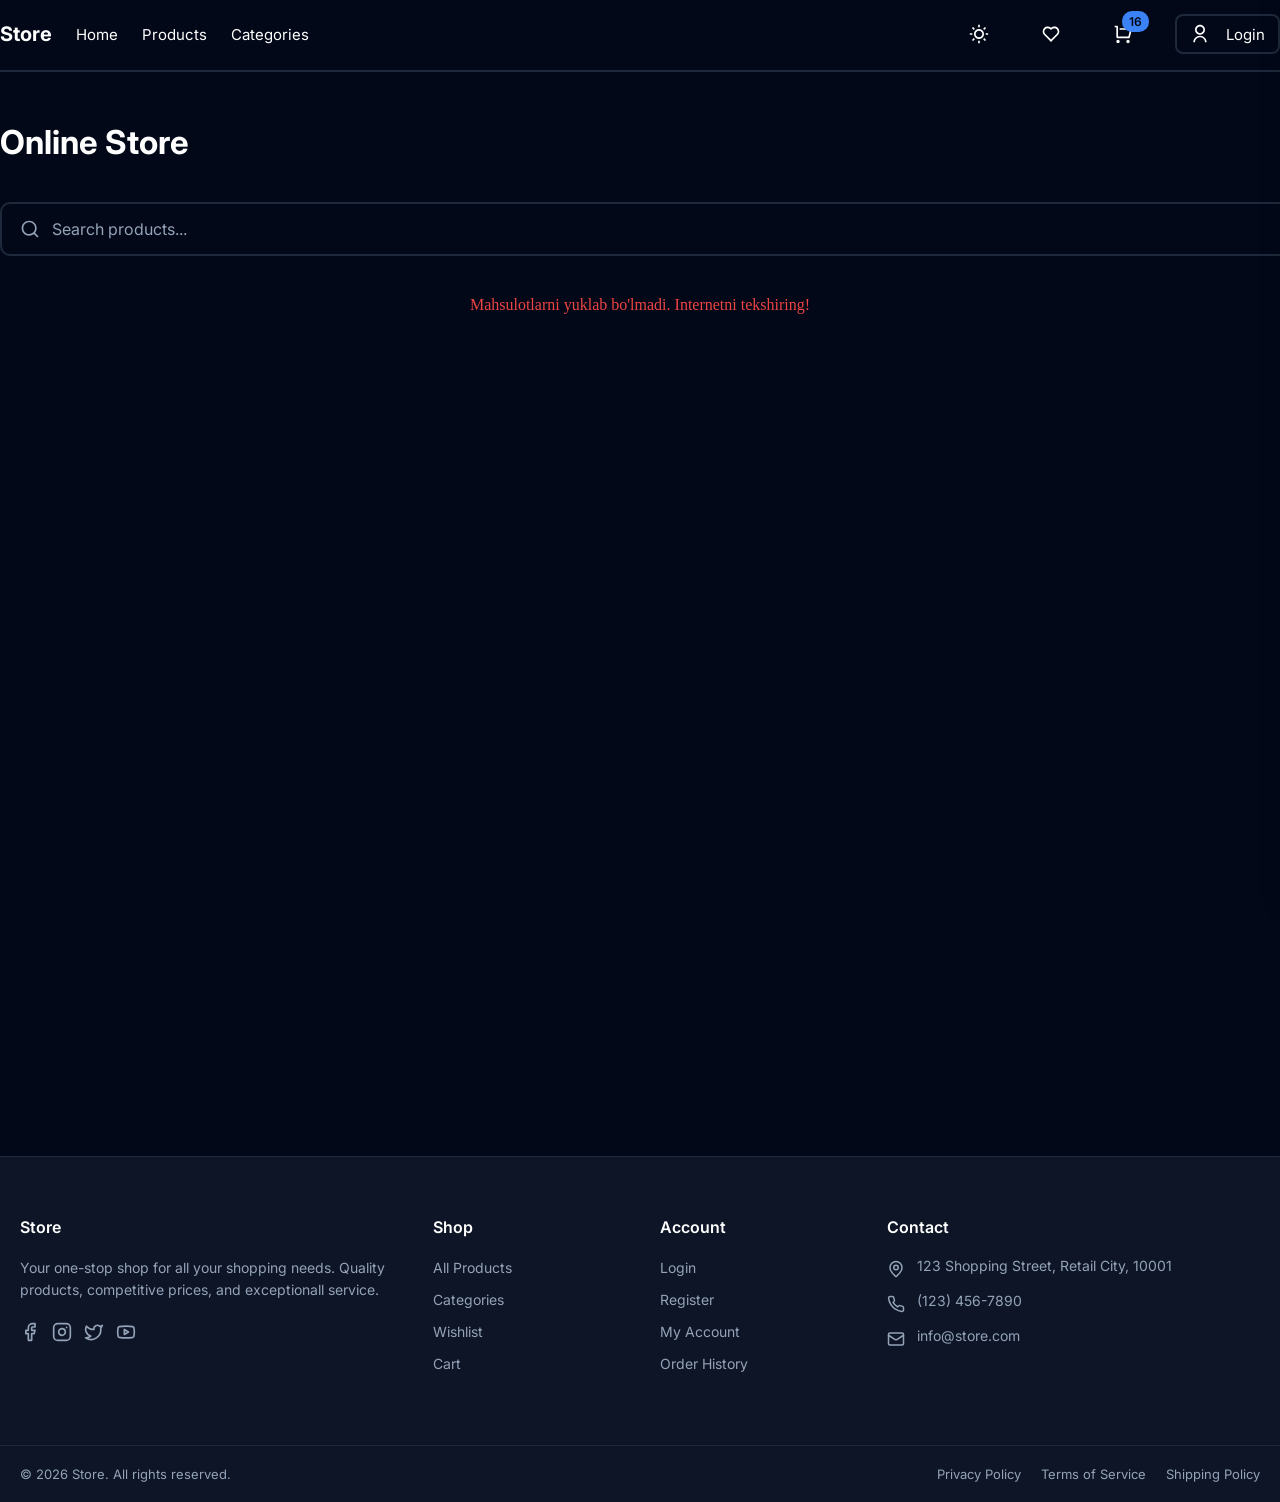
==== index.html @ baa8addb "assets deleted" ====
<!DOCTYPE html>
<html lang="en">

<head>
    <meta charset="UTF-8">
    <meta name="viewport" content="width=device-width, initial-scale=1.0">
    <title>Document</title>
    <link rel="stylesheet" href="./css/style.css">
</head>

<body>

    <nav>
        <div class="container1">
            <div class="nav-flex">
                <div class="nav-text">
                    <p class="store-p">Store</p>
                    <p><a href="#">Home</a></p>
                    <p><a href="./index.html">Products</a></p>
                    <p><a href="./pages/categories.html">Categories</a></p>
                </div>
                <div class="nav-icon-flex">
                    <div class="nav-icon">
                        <div class="nav-icon1 theme-wrapper" id="themeBtn">
                            <svg xmlns="http://www.w3.org/2000/svg" viewBox="0 0 24 24" width="20" fill="currentColor">
                                <path
                                    d="M12 18C8.68629 18 6 15.3137 6 12C6 8.68629 8.68629 6 12 6C15.3137 6 18 8.68629 18 12C18 15.3137 15.3137 18 12 18ZM12 16C14.2091 16 16 14.2091 16 12C16 9.79086 14.2091 8 12 8C9.79086 8 8 9.79086 8 12C8 14.2091 9.79086 16 12 16ZM11 1H13V4H11V1ZM11 20H13V23H11V20ZM3.51472 4.92893L4.92893 3.51472L7.05025 5.63604L5.63604 7.05025L3.51472 4.92893ZM16.9497 18.364L18.364 16.9497L20.4853 19.0711L19.0711 20.4853L16.9497 18.364ZM19.0711 3.51472L20.4853 4.92893L18.364 7.05025L16.9497 5.63604L19.0711 3.51472ZM5.63604 16.9497L7.05025 18.364L4.92893 20.4853L3.51472 19.0711L5.63604 16.9497ZM23 11V13H20V11H23ZM4 11V13H1V11H4Z">
                                </path>
                            </svg>
                            <div class="theme-dropdown" id="themeDropdown">
                                <div class="theme-option">Light</div>
                                <div class="theme-option">Dark</div>
                                <div class="theme-option">System</div>
                            </div>
                        </div>
                    </div>
                    <div class="nav-icon">
                        <div class="nav-icon1 wishlist-wrapper">
                            <svg xmlns="http://www.w3.org/2000/svg" width="20" viewBox="0 0 24 24" fill="currentColor">
                                <path
                                    d="M12.001 4.52853C14.35 2.42 17.98 2.49 20.2426 4.75736C22.5053 7.02472 22.583 10.637 20.4786 12.993L11.9999 21.485L3.52138 12.993C1.41705 10.637 1.49571 7.01901 3.75736 4.75736C6.02157 2.49315 9.64519 2.41687 12.001 4.52853ZM18.827 6.1701C17.3279 4.66794 14.9076 4.60701 13.337 6.01687L12.0019 7.21524L10.6661 6.01781C9.09098 4.60597 6.67506 4.66808 5.17157 6.17157C3.68183 7.66131 3.60704 10.0473 4.97993 11.6232L11.9999 18.6543L19.0201 11.6232C20.3935 10.0467 20.319 7.66525 18.827 6.1701Z">
                                </path>
                            </svg>
                            <div class="wishlist-dropdown">
                                <div class="wishlist-header">
                                    <h3>Wishlist (1)</h3>
                                </div>
                                <div class="wishlist-item">
                                    <img src="https://via.placeholder.com/50" alt="Product">
                                    <div class="item-info">
                                        <p class="item-title">Mens Casual Slim Fit</p>
                                        <p class="item-price">$15.99</p>
                                    </div>
                                </div>
                                <button class="view-wishlist-btn">View Wishlist</button>
                            </div>
                        </div>
                    </div>
                    <div class="nav-icon">
                        <a href="./pages/card.html" class="nav-icon1 cart-wrapper">
                            <svg xmlns="http://www.w3.org/2000/svg" width="20" viewBox="0 0 24 24" fill="currentColor">
                                <path
                                    d="M4.00488 16V4H2.00488V2H5.00488C5.55717 2 6.00488 2.44772 6.00488 3V15H18.4433L20.4433 7H8.00488V5H21.7241C22.2764 5 22.7241 5.44772 22.7241 6C22.7241 6.08176 22.7141 6.16322 22.6942 6.24254L20.1942 16.2425C20.083 16.6877 19.683 17 19.2241 17H5.00488C4.4526 17 4.00488 16.5523 4.00488 16ZM6.00488 23C4.90031 23 4.00488 22.1046 4.00488 21C4.00488 19.8954 4.90031 19 6.00488 19C7.10945 19 8.00488 19.8954 8.00488 21C8.00488 22.1046 7.10945 23 6.00488 23ZM18.0049 23C16.9003 23 16.0049 22.1046 16.0049 21C16.0049 19.8954 16.9003 19 18.0049 19C19.1095 19 20.0049 19.8954 20.0049 21C20.0049 22.1046 19.1095 23 18.0049 23Z">
                                </path>
                            </svg>
                            <span class="cart-badge">16</span>
                            <div class="cart-dropdown">
                                <div class="cart-header">
                                    <h3>Cart </h3>
                                </div>
                                <div class="cart-item">
                                    <img src="https://via.placeholder.com/50" alt="Product">
                                    <div class="item-info">
                                        <p class="item-title">Samsung 49-Inch CHG90 144...</p>
                                        <p class="item-price">$999.99 × 16</p>
                                    </div>
                                </div>
                                <div>
                                    <button class="view-cart-btn">View Cart</button>
                                </div>
                            </div>
                        </a>
                    </div>
                    <a href="./pages/login.html" class="svg-login">
                        <svg xmlns="http://www.w3.org/2000/svg" width="20" viewBox="0 0 24 24" fill="currentColor">
                            <path
                                d="M4 22C4 17.5817 7.58172 14 12 14C16.4183 14 20 17.5817 20 22H18C18 18.6863 15.3137 16 12 16C8.68629 16 6 18.6863 6 22H4ZM12 13C8.685 13 6 10.315 6 7C6 3.685 8.685 1 12 1C15.315 1 18 3.685 18 7C18 10.315 15.315 13 12 13ZM12 11C14.21 11 16 9.21 16 7C16 4.79 14.21 3 12 3C9.79 3 8 4.79 8 7C8 9.21 9.79 11 12 11Z">
                            </path>
                        </svg>
                        <p>Login</p>
                    </a>
                </div>
            </div>
        </div>
    </nav>


    <div id="filterDrawer" class="filter-drawer">
        <div class="filter-header">
            <div>
                <h3>Filter Products</h3>
                <p>Narrow down products by applying filters</p>
            </div>
            <button id="closeFilterBtn" class="close-btn">&times;</button>
        </div>

        <div class="filter-body">
            <label for="categorySelect">Category</label>
            <div class="select-wrapper">
                <select id="categorySelect" class="category-select">
                    <option value="all">All Categories</option>
                    <option value="electronics">Electronics</option>
                    <option value="jewelery">Jewelery</option>
                    <option value="men's clothing">Men's clothing</option>
                    <option value="women's clothing">Women's clothing</option>
                </select>
            </div>

            <button id="clearFiltersBtn" class="clear-filters-btn">Clear Filters</button>
        </div>
    </div>
    <div id="filterOverlay" class="filter-overlay"></div>

    <section class="text-section">
        <div class="text-div">
            <h1>Online Store</h1>
        </div>
    </section>

    <section class="search-section">
        <div class="search-container">
            <div class="search-flex">
                <div class="search-input">
                    <input type="search" id="searchInput" placeholder="Search products...">
                    <svg xmlns="http://www.w3.org/2000/svg" width="20" viewBox="0 0 24 24" fill="currentColor">
                        <path
                            d="M18.031 16.6168L22.3137 20.8995L20.8995 22.3137L16.6168 18.031C15.0769 19.263 13.124 20 11 20C6.032 20 2 15.968 2 11C2 6.032 6.032 2 11 2C15.968 2 20 6.032 20 11C20 13.124 19.263 15.0769 18.031 16.6168ZM16.0247 15.8748C17.2475 14.6146 18 12.8956 18 11C18 7.1325 14.8675 4 11 4C7.1325 4 4 7.1325 4 11C4 14.8675 7.1325 18 11 18C12.8956 18 14.6146 17.2475 15.8748 16.0247L16.0247 15.8748Z">
                        </path>
                    </svg>
                </div>
                <div class="filter">
                    <svg xmlns="http://www.w3.org/2000/svg" width="20" viewBox="0 0 24 24" fill="currentColor">
                        <path
                            d="M21 4V6H20L15 13.5V22H9V13.5L4 6H3V4H21ZM6.4037 6L11 12.8944V20H13V12.8944L17.5963 6H6.4037Z">
                        </path>
                    </svg>
                    <p>Filter</p>
                </div>
            </div>
        </div>
    </section>

    <section class="cart-section">
        <div class="container1">
            <div class="products-grid" id="productsContainer"></div>
        </div>
    </section>


    <footer class="site-footer">
        <div class="footer-container">
            <div class="footer-col">
                <h3 class="footer-title">Store</h3>
                <p class="footer-desc">Your one-stop shop for all your shopping needs. Quality products, competitive
                    prices, and exceptionall service.</p>

                <div class="social-links">
                    <svg xmlns="http://www.w3.org/2000/svg" width="20" height="20" viewBox="0 0 24 24" fill="none"
                        stroke="currentColor" stroke-width="2" stroke-linecap="round" stroke-linejoin="round"
                        class="lucide lucide-facebook">
                        <path d="M18 2h-3a5 5 0 0 0-5 5v3H7v4h3v8h4v-8h3l1-4h-4V7a1 1 0 0 1 1-1h3z"></path>
                    </svg>
                    <svg xmlns="http://www.w3.org/2000/svg" width="20" height="20" viewBox="0 0 24 24" fill="none"
                        stroke="currentColor" stroke-width="2" stroke-linecap="round" stroke-linejoin="round"
                        class="lucide lucide-instagram">
                        <rect width="20" height="20" x="2" y="2" rx="5" ry="5"></rect>
                        <path d="M16 11.37A4 4 0 1 1 12.63 8 4 4 0 0 1 16 11.37z"></path>
                        <line x1="17.5" x2="17.51" y1="6.5" y2="6.5"></line>
                    </svg>
                    <svg xmlns="http://www.w3.org/2000/svg" width="20" height="20" viewBox="0 0 24 24" fill="none"
                        stroke="currentColor" stroke-width="2" stroke-linecap="round" stroke-linejoin="round"
                        class="lucide lucide-twitter">
                        <path
                            d="M22 4s-.7 2.1-2 3.4c1.6 10-9.4 17.3-18 11.6 2.2.1 4.4-.6 6-2C3 15.5.5 9.6 3 5c2.2 2.6 5.6 4.1 9 4-.9-4.2 4-6.6 7-3.8 1.1 0 3-1.2 3-1.2z">
                        </path>
                    </svg>
                    <svg xmlns="http://www.w3.org/2000/svg" width="20" height="20" viewBox="0 0 24 24" fill="none"
                        stroke="currentColor" stroke-width="2" stroke-linecap="round" stroke-linejoin="round"
                        class="lucide lucide-youtube">
                        <path
                            d="M2.5 17a24.12 24.12 0 0 1 0-10 2 2 0 0 1 1.4-1.4 49.56 49.56 0 0 1 16.2 0A2 2 0 0 1 21.5 7a24.12 24.12 0 0 1 0 10 2 2 0 0 1-1.4 1.4 49.55 49.55 0 0 1-16.2 0A2 2 0 0 1 2.5 17">
                        </path>
                        <path d="m10 15 5-3-5-3z"></path>
                    </svg>
                </div>
            </div>
            <div class="footer-col">
                <h3 class="footer-title">Shop</h3>
                <ul class="footer-links">
                    <li><a href="#">All Products</a></li>
                    <li><a href="#">Categories</a></li>
                    <li><a href="#">Wishlist</a></li>
                    <li><a href="#">Cart</a></li>
                </ul>
            </div>
            <div class="footer-col">
                <h3 class="footer-title">Account</h3>
                <ul class="footer-links">
                    <li><a href="#">Login</a></li>
                    <li><a href="#">Register</a></li>
                    <li><a href="#">My Account</a></li>
                    <li><a href="#">Order History</a></li>
                </ul>
            </div>
            <div class="footer-col">
                <h3 class="footer-title">Contact</h3>
                <ul class="footer-contact">
                    <li>
                        <svg xmlns="http://www.w3.org/2000/svg" width="18" height="18" viewBox="0 0 24 24" fill="none"
                            stroke="currentColor" stroke-width="2" stroke-linecap="round" stroke-linejoin="round"
                            class="lucide lucide-map-pin text-muted-foreground mt-0.5">
                            <path
                                d="M20 10c0 4.993-5.539 10.193-7.399 11.799a1 1 0 0 1-1.202 0C9.539 20.193 4 14.993 4 10a8 8 0 0 1 16 0">
                            </path>
                            <circle cx="12" cy="10" r="3"></circle>
                        </svg>
                        <span>123 Shopping Street, Retail City, 10001</span>
                    </li>
                    <li>
                        <svg xmlns="http://www.w3.org/2000/svg" width="18" height="18" viewBox="0 0 24 24" fill="none"
                            stroke="currentColor" stroke-width="2" stroke-linecap="round" stroke-linejoin="round"
                            class="lucide lucide-phone text-muted-foreground">
                            <path
                                d="M22 16.92v3a2 2 0 0 1-2.18 2 19.79 19.79 0 0 1-8.63-3.07 19.5 19.5 0 0 1-6-6 19.79 19.79 0 0 1-3.07-8.67A2 2 0 0 1 4.11 2h3a2 2 0 0 1 2 1.72 12.84 12.84 0 0 0 .7 2.81 2 2 0 0 1-.45 2.11L8.09 9.91a16 16 0 0 0 6 6l1.27-1.27a2 2 0 0 1 2.11-.45 12.84 12.84 0 0 0 2.81.7A2 2 0 0 1 22 16.92z">
                            </path>
                        </svg>
                        <span>(123) 456-7890</span>
                    </li>
                    <li>
                        <svg xmlns="http://www.w3.org/2000/svg" width="18" height="18" viewBox="0 0 24 24" fill="none"
                            stroke="currentColor" stroke-width="2" stroke-linecap="round" stroke-linejoin="round"
                            class="lucide lucide-mail text-muted-foreground">
                            <rect width="20" height="16" x="2" y="4" rx="2"></rect>
                            <path d="m22 7-8.97 5.7a1.94 1.94 0 0 1-2.06 0L2 7"></path>
                        </svg>
                        <span>info@store.com</span>
                    </li>
                </ul>
            </div>
        </div>
        <div class="footer-bottom">
            <div class="footer-container bottom-content">
                <p>&copy; 2026 Store. All rights reserved.</p>
                <div class="footer-policies">
                    <a href="#">Privacy Policy</a>
                    <a href="#">Terms of Service</a>
                    <a href="#">Shipping Policy</a>
                </div>
            </div>
        </div>
    </footer>





    <script type="module" src="./js/main.js"></script>
</body>

</html>
---- css/style.css ----
@import url("https://fonts.googleapis.com/css2?family=Inter:ital,opsz,wght@0,14..32,100..900;1,14..32,100..900&display=swap");
.like-btn {
  position: absolute;
  top: 24px;
  right: 24px;
  background-color: rgba(17, 24, 39, 0.7);
  border: none;
  border-radius: 50%;
  width: 36px;
  height: 36px;
  display: flex;
  align-items: center;
  justify-content: center;
  cursor: pointer;
  color: #fff;
  z-index: 10;
  transition: all 0.2s ease;
}
.like-btn:hover {
  background-color: #1f2937;
}
.like-btn.active {
  color: #ef4444;
  background-color: rgba(239, 68, 68, 0.15);
}
.like-btn.active svg {
  fill: #ef4444;
  stroke: none;
}
.like-btn svg {
  width: 18px;
  height: 18px;
  transition: fill 0.2s ease, stroke 0.2s ease;
}

.wishlist-wrapper {
  position: relative;
  cursor: pointer;
}
.wishlist-wrapper .cart-badge {
  position: absolute;
  top: -5px;
  right: -5px;
  background-color: #3B82F6;
  color: #020817;
  width: 20px;
  height: 20px;
  border-radius: 50%;
  display: flex;
  align-items: center;
  justify-content: center;
  font-size: 11px;
  font-weight: 600;
  font-family: "Inter", sans-serif;
}

body nav {
  background-color: #020817;
  border-bottom: 2px solid #1E293B;
}
body nav .container1 {
  max-width: 1500px;
  margin: 0 auto;
  color: #fff;
  height: 70px;
  padding: 14px 0 50px 0;
}
body nav .container1 .nav-flex {
  display: flex;
  align-items: center;
  justify-content: space-between;
}
body nav .container1 .nav-flex .nav-text {
  display: flex;
  align-items: center;
  cursor: pointer;
  gap: 1.5rem;
}
body nav .container1 .nav-flex .nav-text a {
  text-decoration: none;
  font-family: "Inter", sans-serif;
  font-size: 15px;
  color: #fff;
}
body nav .container1 .nav-flex .nav-text a:hover {
  text-decoration: underline;
}
body nav .container1 .nav-flex .nav-text .store-p {
  font-family: "Inter", sans-serif;
  font-size: 20px;
  font-weight: 700;
}
body nav .container1 .nav-flex .nav-icon-flex {
  display: flex;
  align-items: center;
  gap: 2rem;
}
body nav .container1 .nav-flex .nav-icon-flex .nav-icon1 {
  display: flex;
  align-items: center;
  padding: 10px;
  border-radius: 5px;
  cursor: pointer;
}
body nav .container1 .nav-flex .nav-icon-flex .nav-icon1:hover {
  background-color: #1E293B;
}
body nav .container1 .nav-flex .nav-icon-flex .nav-icon1.theme-wrapper {
  position: relative;
}
body nav .container1 .nav-flex .nav-icon-flex .nav-icon1.theme-wrapper .theme-dropdown {
  position: absolute;
  top: 100%;
  right: 0;
  margin-top: 15px;
  width: 140px;
  background-color: #020817;
  border: 1px solid #1E293B;
  border-radius: 12px;
  padding: 8px 0;
  box-shadow: 0 10px 25px rgba(0, 0, 0, 0.5);
  opacity: 0;
  visibility: hidden;
  transform: translateY(5px);
  transition: all 0.2s ease;
  z-index: 100;
}
body nav .container1 .nav-flex .nav-icon-flex .nav-icon1.theme-wrapper .theme-dropdown .theme-option {
  padding: 10px 20px;
  font-size: 14px;
  color: #fff;
  font-family: "Inter", sans-serif;
  transition: background-color 0.2s;
}
body nav .container1 .nav-flex .nav-icon-flex .nav-icon1.theme-wrapper .theme-dropdown .theme-option:hover {
  background-color: #1E293B;
}
body nav .container1 .nav-flex .nav-icon-flex .nav-icon1.theme-wrapper.active .theme-dropdown {
  opacity: 1;
  visibility: hidden;
  visibility: visible;
  transform: translateY(0);
}
body nav .container1 .nav-flex .nav-icon-flex .wishlist-wrapper {
  position: relative;
}
body nav .container1 .nav-flex .nav-icon-flex .wishlist-wrapper .wishlist-dropdown {
  position: absolute;
  top: 100%;
  right: -130px;
  margin-top: 15px;
  width: 300px;
  height: 150px;
  background-color: #020817;
  border: 1px solid #1E293B;
  border-radius: 12px;
  padding: 13px;
  box-shadow: 0 10px 25px rgba(0, 0, 0, 0.5);
  color: #fff;
  opacity: 0;
  visibility: hidden;
  transform: translateY(5px);
  transition: all 0.3s ease;
  z-index: 100;
}
body nav .container1 .nav-flex .nav-icon-flex .wishlist-wrapper .wishlist-dropdown .wishlist-header {
  font-size: 11px;
  font-weight: 600;
  margin-bottom: 10px;
  font-family: "Inter", sans-serif;
}
body nav .container1 .nav-flex .nav-icon-flex .wishlist-wrapper .wishlist-dropdown .wishlist-item {
  display: flex;
  align-items: center;
  gap: 15px;
  margin-bottom: 15px;
}
body nav .container1 .nav-flex .nav-icon-flex .wishlist-wrapper .wishlist-dropdown .wishlist-item img {
  width: 40px;
  height: 40px;
  object-fit: cover;
  border-radius: 8px;
}
body nav .container1 .nav-flex .nav-icon-flex .wishlist-wrapper .wishlist-dropdown .wishlist-item .item-info .item-title {
  font-size: 14px;
  font-weight: 500;
  font-family: "Inter", sans-serif;
  margin-bottom: 4px;
}
body nav .container1 .nav-flex .nav-icon-flex .wishlist-wrapper .wishlist-dropdown .wishlist-item .item-info .item-price {
  font-size: 14px;
  color: #94A3B8;
  font-family: "Inter", sans-serif;
}
body nav .container1 .nav-flex .nav-icon-flex .wishlist-wrapper .wishlist-dropdown .view-wishlist-btn {
  width: 100%;
  border: none;
  border-radius: 8px;
  padding: 12px;
  background: #2359ed;
  color: #fff;
  cursor: pointer;
  padding: 12px;
  font-size: 15px;
  font-weight: 500;
  cursor: pointer;
  font-family: "Inter", sans-serif;
  transition: background-color 0.2s;
}
body nav .container1 .nav-flex .nav-icon-flex .wishlist-wrapper .wishlist-dropdown .view-wishlist-btn:hover {
  background-color: #3B82F6;
}
body nav .container1 .nav-flex .nav-icon-flex .wishlist-wrapper:hover .wishlist-dropdown {
  opacity: 1;
  visibility: visible;
  transform: translateY(0);
}
body nav .container1 .nav-flex .nav-icon-flex .nav-icon1.cart-wrapper {
  position: relative;
  cursor: pointer;
}
body nav .container1 .nav-flex .nav-icon-flex .nav-icon1.cart-wrapper .cart-badge {
  position: absolute;
  top: 2px;
  right: 2px;
  background-color: #3B82F6;
  color: #fff;
  font-size: 11px;
  font-family: "Inter", sans-serif;
  padding: 1px 5px;
  border-radius: 10px;
  font-weight: 600;
}
body nav .container1 .nav-flex .nav-icon-flex .nav-icon1.cart-wrapper .cart-dropdown {
  position: absolute;
  top: 100%;
  right: -130px;
  margin-top: 15px;
  width: 300px;
  height: 154px;
  background-color: #020817;
  border: 1px solid #1E293B;
  border-radius: 12px;
  padding: 13px;
  box-shadow: 0 10px 25px rgba(0, 0, 0, 0.5);
  color: #fff;
  opacity: 0;
  visibility: hidden;
  transform: translateY(5px);
  transition: all 0.3s ease;
  z-index: 100;
}
body nav .container1 .nav-flex .nav-icon-flex .nav-icon1.cart-wrapper .cart-dropdown .cart-header {
  font-size: 12px;
  font-weight: 600;
  margin-bottom: 10px;
  font-family: "Inter", sans-serif;
}
body nav .container1 .nav-flex .nav-icon-flex .nav-icon1.cart-wrapper .cart-dropdown .cart-item {
  display: flex;
  align-items: center;
  gap: 15px;
  margin-bottom: 10px;
}
body nav .container1 .nav-flex .nav-icon-flex .nav-icon1.cart-wrapper .cart-dropdown .cart-item img {
  width: 50px;
  height: 50px;
  object-fit: cover;
  border-radius: 8px;
}
body nav .container1 .nav-flex .nav-icon-flex .nav-icon1.cart-wrapper .cart-dropdown .cart-item .item-info .item-title {
  font-size: 14px;
  font-weight: 500;
  font-family: "Inter", sans-serif;
  margin-bottom: 4px;
  white-space: nowrap;
  overflow: hidden;
  text-overflow: ellipsis;
  max-width: 210px;
}
body nav .container1 .nav-flex .nav-icon-flex .nav-icon1.cart-wrapper .cart-dropdown .cart-item .item-info .item-price {
  font-size: 14px;
  color: #94A3B8;
  font-family: "Inter", sans-serif;
}
body nav .container1 .nav-flex .nav-icon-flex .nav-icon1.cart-wrapper .cart-dropdown .view-cart-btn {
  width: 100%;
  border: none;
  border-radius: 8px;
  padding: 12px;
  background: #2359ed;
  color: #fff;
  cursor: pointer;
  padding: 12px;
  font-size: 15px;
  font-weight: 500;
  cursor: pointer;
  font-family: "Inter", sans-serif;
  transition: background-color 0.2s;
}
body nav .container1 .nav-flex .nav-icon-flex .nav-icon1.cart-wrapper .cart-dropdown .view-cart-btn:hover {
  background-color: #3B82F6;
}
body nav .container1 .nav-flex .nav-icon-flex .nav-icon1.cart-wrapper:hover .cart-dropdown {
  opacity: 1;
  visibility: visible;
  transform: translateY(0);
}
body nav .container1 .nav-flex .nav-icon-flex .svg-login {
  display: flex;
  align-items: center;
  gap: 1rem;
  cursor: pointer;
  border-radius: 8px;
  padding: 8px 13px;
  border: 2px solid #1E293B;
  text-decoration: none;
  color: #fff;
}
body nav .container1 .nav-flex .nav-icon-flex .svg-login:hover {
  background-color: #1E293B;
}
body nav .container1 .nav-flex .nav-icon-flex .svg-login p {
  font-family: "Inter", sans-serif;
  font-size: 15px;
  color: #fff;
}
body .cart-page {
  padding: 40px 0;
  color: #fff;
  background-color: #020817;
  min-height: 60vh;
}
body .cart-page .container {
  max-width: 1500px;
  margin: 0 auto;
}
body .cart-page .cart-title {
  font-size: 28px;
  font-weight: 700;
  margin-bottom: 30px;
  font-family: "Inter", sans-serif;
}
body .cart-page .cart-content {
  display: flex;
  gap: 40px;
  align-items: flex-start;
}
body .cart-page .cart-left {
  flex: 1;
  width: 100%;
}
body .cart-page .cart-items-list {
  display: flex;
  flex-direction: column;
}
body .cart-page .cart-item {
  display: flex;
  align-items: center;
  justify-content: space-between;
  padding: 24px 0;
  border-bottom: 1px solid rgba(255, 255, 255, 0.08);
  gap: 20px;
}
body .cart-page .cart-item .cart-item-img {
  width: 80px;
  height: 80px;
  object-fit: contain;
  border-radius: 8px;
  background-color: transparent;
}
body .cart-page .cart-item .cart-item-info {
  flex: 1;
  display: flex;
  flex-direction: column;
  gap: 6px;
}
body .cart-page .cart-item .cart-item-info .cart-item-title {
  color: #ffffff;
  font-size: 16px;
  font-weight: 500;
  margin: 0;
}
body .cart-page .cart-item .cart-item-info .cart-item-price {
  color: #94a3b8;
  font-size: 14px;
  margin: 0;
}
body .cart-page .cart-item .cart-item-info .cart-item-actions {
  display: flex;
  align-items: center;
  gap: 16px;
  margin-top: 8px;
}
body .cart-page .cart-item .cart-item-info .cart-item-actions .quantity-controls {
  display: flex;
  align-items: center;
  border: 1px solid rgba(255, 255, 255, 0.15);
  border-radius: 6px;
  overflow: hidden;
}
body .cart-page .cart-item .cart-item-info .cart-item-actions .quantity-controls .qty-btn {
  background: transparent;
  border: none;
  color: #ffffff;
  width: 32px;
  height: 32px;
  cursor: pointer;
  display: flex;
  align-items: center;
  justify-content: center;
  font-size: 16px;
  transition: background 0.2s;
}
body .cart-page .cart-item .cart-item-info .cart-item-actions .quantity-controls .qty-btn:hover {
  background: rgba(255, 255, 255, 0.1);
}
body .cart-page .cart-item .cart-item-info .cart-item-actions .quantity-controls .qty-value {
  color: #ffffff;
  padding: 0 12px;
  font-size: 14px;
}
body .cart-page .cart-item .cart-item-info .cart-item-actions .delete-btn {
  background: transparent;
  border: none;
  color: #94a3b8;
  cursor: pointer;
  padding: 6px;
  display: flex;
  align-items: center;
  justify-content: center;
  transition: color 0.2s;
}
body .cart-page .cart-item .cart-item-info .cart-item-actions .delete-btn:hover {
  color: #ef4444;
}
body .cart-page .cart-item .cart-item-total {
  color: #ffffff;
  font-size: 18px;
  font-weight: 600;
  min-width: 90px;
  text-align: right;
  font-family: "Segoe UI", Tahoma, Geneva, Verdana, sans-serif;
}
body .cart-page .cart-actions-bottom {
  display: flex;
  justify-content: space-between;
  align-items: center;
  margin-top: 20px;
}
body .cart-page .cart-actions-bottom .clear-cart-btn,
body .cart-page .cart-actions-bottom .continue-btn {
  background: transparent;
  border: 1px solid #1E293B;
  color: #fff;
  padding: 13px 20px;
  border-radius: 8px;
  cursor: pointer;
  text-decoration: none;
  font-size: 14px;
  font-family: "Inter", sans-serif;
  transition: all 0.2s;
}
body .cart-page .cart-actions-bottom .clear-cart-btn:hover,
body .cart-page .cart-actions-bottom .continue-btn:hover {
  background-color: rgba(255, 255, 255, 0.05);
}
body .cart-page .cart-right {
  width: 500px;
}
body .cart-page .order-summary {
  background-color: #0D1526;
  border: 1px solid rgba(255, 255, 255, 0.08);
  border-radius: 12px;
  padding: 35px 24px;
}
body .cart-page .order-summary .summary-title {
  font-size: 20px;
  font-weight: 600;
  margin-bottom: 20px;
  font-family: "Inter", sans-serif;
}
body .cart-page .order-summary .summary-row {
  display: flex;
  justify-content: space-between;
  font-size: 17px;
  color: #fff;
  margin-bottom: 12px;
  font-family: "Inter", sans-serif;
}
body .cart-page .order-summary .summary-row span:last-child {
  color: #fff;
}
body .cart-page .order-summary .summary-divider {
  height: 1px;
  background-color: rgba(255, 255, 255, 0.08);
  margin: 16px 0;
}
body .cart-page .order-summary .total-row {
  font-size: 16px;
  font-weight: 700;
  color: #fff;
}
body .cart-page .order-summary .total-row span:last-child {
  font-size: 18px;
}
body .cart-page .order-summary .checkout-btn {
  width: 100%;
  border: none;
  background-color: #3B82F6;
  color: #020817;
  padding: 12px;
  border-radius: 8px;
  font-size: 15px;
  font-weight: 600;
  cursor: pointer;
  margin-top: 20px;
  display: flex;
  align-items: center;
  justify-content: center;
  gap: 8px;
  font-family: "Inter", sans-serif;
  transition: background-color 0.2s;
}
body .cart-page .order-summary .checkout-btn:hover {
  background-color: #3B82F6;
}
body .site-footer {
  background-color: #0D1526;
  color: #94A3B8;
  font-family: "Inter", sans-serif;
  border-top: 1px solid #1E293B;
  padding-top: 60px;
}
body .site-footer .footer-container {
  max-width: 1500px;
  margin: 0 auto;
  padding: 0 20px;
  display: grid;
  grid-template-columns: 2fr 1fr 1fr 2fr;
  gap: 40px;
}
body .site-footer .footer-col .footer-title {
  color: #fff;
  font-size: 16px;
  font-weight: 600;
  margin-bottom: 20px;
}
body .site-footer .footer-col .footer-desc {
  font-size: 14px;
  line-height: 1.6;
  margin-bottom: 20px;
  color: #94A3B8;
}
body .site-footer .footer-col .social-links {
  display: flex;
  gap: 12px;
  cursor: pointer;
}
body .site-footer .footer-col .footer-links {
  list-style: none;
  padding: 0;
  margin: 0;
}
body .site-footer .footer-col .footer-links li {
  margin-bottom: 12px;
}
body .site-footer .footer-col .footer-links li a {
  color: #94A3B8;
  text-decoration: none;
  font-size: 14px;
  transition: color 0.2s;
}
body .site-footer .footer-col .footer-links li a:hover {
  color: #fff;
}
body .site-footer .footer-col .footer-contact {
  list-style: none;
  padding: 0;
  margin: 0;
}
body .site-footer .footer-col .footer-contact li {
  display: flex;
  align-items: flex-start;
  gap: 12px;
  margin-bottom: 14px;
  font-size: 14px;
  color: #94A3B8;
}
body .site-footer .footer-col .footer-contact li svg {
  flex-shrink: 0;
  margin-top: 3px;
  color: #94A3B8;
  cursor: pointer;
}
body .site-footer .footer-bottom {
  margin-top: 60px;
  border-top: 1px solid #1f2937;
  padding: 20px 0;
}
body .site-footer .footer-bottom .bottom-content {
  display: flex;
  justify-content: space-between;
  align-items: center;
  font-size: 13px;
}
body .site-footer .footer-bottom .bottom-content p {
  margin: 0;
}
body .site-footer .footer-bottom .bottom-content .footer-policies {
  display: flex;
  gap: 20px;
}
body .site-footer .footer-bottom .bottom-content .footer-policies a {
  color: #94A3B8;
  text-decoration: none;
  transition: color 0.2s;
}
body .site-footer .footer-bottom .bottom-content .footer-policies a:hover {
  color: #fff;
}

.filter-drawer {
  position: fixed;
  top: 0;
  right: -400px;
  width: 380px;
  height: 100vh;
  background-color: #0b0f19;
  color: #fff;
  font-family: "Inter", sans-serif;
  box-shadow: -5px 0 25px rgba(0, 0, 0, 0.5);
  z-index: 1000;
  transition: right 0.3s ease;
  padding: 30px;
  display: flex;
  flex-direction: column;
  box-sizing: border-box;
}
.filter-drawer.open {
  right: 0;
}
.filter-drawer .filter-header {
  display: flex;
  justify-content: space-between;
  align-items: flex-start;
  border-bottom: 1px solid #1f2937;
  padding-bottom: 20px;
  margin-bottom: 25px;
}
.filter-drawer .filter-header h3 {
  font-size: 18px;
  font-weight: 600;
  margin-bottom: 5px;
  color: #fff;
}
.filter-drawer .filter-header p {
  font-size: 13px;
  color: #9ca3af;
}
.filter-drawer .filter-header .close-btn {
  background: none;
  border: none;
  color: #9ca3af;
  font-size: 24px;
  cursor: pointer;
  transition: color 0.2s;
}
.filter-drawer .filter-header .close-btn:hover {
  color: #fff;
}
.filter-drawer .filter-body label {
  display: block;
  font-size: 14px;
  font-weight: 500;
  margin-bottom: 8px;
  color: #e5e7eb;
}
.filter-drawer .filter-body .category-select {
  width: 100%;
  padding: 12px 15px;
  background-color: #0b0f19;
  border: 1px solid #1f2937;
  border-radius: 8px;
  color: #fff;
  font-size: 14px;
  font-family: "Inter", sans-serif;
  outline: none;
  cursor: pointer;
  margin-bottom: 20px;
  appearance: none;
  background-image: url("data:image/svg+xml;charset=UTF-8,%3csvg xmlns='http://www.w3.org/2000/svg' viewBox='0 0 24 24' fill='none' stroke='%239ca3af' stroke-width='2' stroke-linecap='round' stroke-linejoin='round'%3e%3cpolyline points='6 9 12 15 18 9'%3e%3c/polyline%3e%3c/svg%3e");
  background-repeat: no-repeat;
  background-position: right 15px center;
  background-size: 16px;
  transition: all 0.2s;
}
.filter-drawer .filter-body .category-select:focus {
  border-color: #3b82f6;
}
.filter-drawer .filter-body .category-select option {
  background-color: #0b0f19;
  color: #fff;
  padding: 12px 15px;
}
.filter-drawer .filter-body .clear-filters-btn {
  background: transparent;
  border: 1px solid #374151;
  color: #fff;
  padding: 10px 18px;
  border-radius: 8px;
  font-size: 13px;
  font-weight: 500;
  font-family: "Inter", sans-serif;
  cursor: pointer;
  transition: all 0.2s;
  margin-left: 205px;
}
.filter-drawer .filter-body .clear-filters-btn:hover {
  background-color: #1f2937;
  border-color: #4b5563;
}

.filter-overlay {
  position: fixed;
  top: 0;
  left: 0;
  width: 100vw;
  height: 100vh;
  background-color: rgba(0, 0, 0, 0.5);
  z-index: 999;
  opacity: 0;
  visibility: hidden;
  transition: opacity 0.3s ease, visibility 0.3s ease;
}
.filter-overlay.open {
  opacity: 1;
  visibility: visible;
}

* {
  margin: 0;
  padding: 0;
  box-sizing: border-box;
}

body nav {
  background-color: #020817;
  border-bottom: 2px solid #1E293B;
}
body nav .container1 {
  max-width: 1500px;
  margin: 0 auto;
  color: #fff;
  height: 70px;
  padding: 14px 0 50px 0;
}
body nav .container1 .nav-flex {
  display: flex;
  align-items: center;
  justify-content: space-between;
}
body nav .container1 .nav-flex .nav-text {
  display: flex;
  align-items: center;
  cursor: pointer;
  gap: 1.5rem;
}
body nav .container1 .nav-flex .nav-text a {
  text-decoration: none;
  font-family: "Inter", sans-serif;
  font-size: 15px;
  color: #fff;
}
body nav .container1 .nav-flex .nav-text a:hover {
  text-decoration: underline;
}
body nav .container1 .nav-flex .nav-text .store-p {
  font-family: "Inter", sans-serif;
  font-size: 20px;
  font-weight: 700;
}
body nav .container1 .nav-flex .nav-icon-flex {
  display: flex;
  align-items: center;
  gap: 2rem;
}
body nav .container1 .nav-flex .nav-icon-flex .nav-icon1 {
  display: flex;
  align-items: center;
  padding: 10px;
  border-radius: 5px;
  cursor: pointer;
  text-decoration: none;
  color: #fff;
}
body nav .container1 .nav-flex .nav-icon-flex .nav-icon1:hover {
  background-color: #1E293B;
}
body nav .container1 .nav-flex .nav-icon-flex .nav-icon1.theme-wrapper {
  position: relative;
}
body nav .container1 .nav-flex .nav-icon-flex .nav-icon1.theme-wrapper .theme-dropdown {
  position: absolute;
  top: 100%;
  right: 0;
  margin-top: 15px;
  width: 140px;
  background-color: #020817;
  border: 1px solid #1E293B;
  border-radius: 12px;
  padding: 8px 0;
  color: red;
  box-shadow: 0 10px 25px rgba(0, 0, 0, 0.5);
  opacity: 0;
  visibility: hidden;
  transform: translateY(5px);
  transition: all 0.2s ease;
  z-index: 100;
}
body nav .container1 .nav-flex .nav-icon-flex .nav-icon1.theme-wrapper .theme-dropdown .theme-option {
  padding: 10px 20px;
  font-size: 14px;
  color: #fff;
  font-family: "Inter", sans-serif;
  transition: background-color 0.2s;
}
body nav .container1 .nav-flex .nav-icon-flex .nav-icon1.theme-wrapper .theme-dropdown .theme-option:hover {
  background-color: #1E293B;
}
body nav .container1 .nav-flex .nav-icon-flex .nav-icon1.theme-wrapper.active .theme-dropdown {
  opacity: 1;
  visibility: hidden;
  visibility: visible;
  transform: translateY(0);
}
body nav .container1 .nav-flex .nav-icon-flex .wishlist-wrapper {
  position: relative;
}
body nav .container1 .nav-flex .nav-icon-flex .wishlist-wrapper .wishlist-dropdown {
  position: absolute;
  top: 100%;
  right: -130px;
  margin-top: 15px;
  width: 300px;
  height: 150px;
  background-color: #020817;
  border: 1px solid #1E293B;
  border-radius: 12px;
  padding: 13px;
  box-shadow: 0 10px 25px rgba(0, 0, 0, 0.5);
  color: #fff;
  opacity: 0;
  visibility: hidden;
  transform: translateY(5px);
  transition: all 0.3s ease;
  z-index: 100;
}
body nav .container1 .nav-flex .nav-icon-flex .wishlist-wrapper .wishlist-dropdown .wishlist-header {
  font-size: 11px;
  font-weight: 600;
  margin-bottom: 10px;
  font-family: "Inter", sans-serif;
}
body nav .container1 .nav-flex .nav-icon-flex .wishlist-wrapper .wishlist-dropdown .wishlist-item {
  display: flex;
  align-items: center;
  gap: 15px;
  margin-bottom: 15px;
}
body nav .container1 .nav-flex .nav-icon-flex .wishlist-wrapper .wishlist-dropdown .wishlist-item img {
  width: 40px;
  height: 40px;
  object-fit: cover;
  border-radius: 8px;
}
body nav .container1 .nav-flex .nav-icon-flex .wishlist-wrapper .wishlist-dropdown .wishlist-item .item-info .item-title {
  font-size: 14px;
  font-weight: 500;
  font-family: "Inter", sans-serif;
  margin-bottom: 4px;
}
body nav .container1 .nav-flex .nav-icon-flex .wishlist-wrapper .wishlist-dropdown .wishlist-item .item-info .item-price {
  font-size: 14px;
  color: #94A3B8;
  font-family: "Inter", sans-serif;
}
body nav .container1 .nav-flex .nav-icon-flex .wishlist-wrapper .wishlist-dropdown .view-wishlist-btn {
  width: 100%;
  border: none;
  border-radius: 8px;
  padding: 12px;
  background: #2359ed;
  color: #fff;
  cursor: pointer;
  padding: 12px;
  font-size: 15px;
  font-weight: 500;
  cursor: pointer;
  font-family: "Inter", sans-serif;
  transition: background-color 0.2s;
}
body nav .container1 .nav-flex .nav-icon-flex .wishlist-wrapper .wishlist-dropdown .view-wishlist-btn:hover {
  background-color: #3B82F6;
}
body nav .container1 .nav-flex .nav-icon-flex .wishlist-wrapper:hover .wishlist-dropdown {
  opacity: 1;
  visibility: visible;
  transform: translateY(0);
}
body nav .container1 .nav-flex .nav-icon-flex .nav-icon1.cart-wrapper {
  position: relative;
  cursor: pointer;
}
body nav .container1 .nav-flex .nav-icon-flex .nav-icon1.cart-wrapper .cart-badge {
  position: absolute;
  display: flex;
  align-items: center;
  top: -3px;
  right: -6px;
  background-color: #3B82F6;
  color: #020817;
  font-size: 12px;
  font-family: "Inter", sans-serif;
  padding: 3px 7px;
  border-radius: 10px;
  font-weight: 600;
}
body nav .container1 .nav-flex .nav-icon-flex .nav-icon1.cart-wrapper .cart-dropdown {
  position: absolute;
  top: 100%;
  right: -130px;
  margin-top: 15px;
  width: 300px;
  height: 154px;
  background-color: #020817;
  border: 1px solid #1E293B;
  border-radius: 12px;
  padding: 13px;
  box-shadow: 0 10px 25px rgba(0, 0, 0, 0.5);
  color: #fff;
  opacity: 0;
  visibility: hidden;
  transform: translateY(5px);
  transition: all 0.3s ease;
  z-index: 100;
}
body nav .container1 .nav-flex .nav-icon-flex .nav-icon1.cart-wrapper .cart-dropdown .cart-header {
  font-size: 12px;
  font-weight: 600;
  margin-bottom: 10px;
  font-family: "Inter", sans-serif;
}
body nav .container1 .nav-flex .nav-icon-flex .nav-icon1.cart-wrapper .cart-dropdown .cart-item {
  display: flex;
  align-items: center;
  gap: 15px;
  margin-bottom: 10px;
}
body nav .container1 .nav-flex .nav-icon-flex .nav-icon1.cart-wrapper .cart-dropdown .cart-item img {
  width: 50px;
  height: 50px;
  object-fit: cover;
  border-radius: 8px;
}
body nav .container1 .nav-flex .nav-icon-flex .nav-icon1.cart-wrapper .cart-dropdown .cart-item .item-info .item-title {
  font-size: 14px;
  font-weight: 500;
  font-family: "Inter", sans-serif;
  margin-bottom: 4px;
  white-space: nowrap;
  overflow: hidden;
  text-overflow: ellipsis;
  max-width: 210px;
}
body nav .container1 .nav-flex .nav-icon-flex .nav-icon1.cart-wrapper .cart-dropdown .cart-item .item-info .item-price {
  font-size: 14px;
  color: #94A3B8;
  font-family: "Inter", sans-serif;
}
body nav .container1 .nav-flex .nav-icon-flex .nav-icon1.cart-wrapper .cart-dropdown .view-cart-btn {
  width: 100%;
  border: none;
  border-radius: 8px;
  padding: 12px;
  background: #2359ed;
  color: #fff;
  cursor: pointer;
  padding: 12px;
  font-size: 15px;
  font-weight: 500;
  cursor: pointer;
  font-family: "Inter", sans-serif;
  transition: background-color 0.2s;
}
body nav .container1 .nav-flex .nav-icon-flex .nav-icon1.cart-wrapper .cart-dropdown .view-cart-btn:hover {
  background-color: #3B82F6;
}
body nav .container1 .nav-flex .nav-icon-flex .nav-icon1.cart-wrapper:hover .cart-dropdown {
  opacity: 1;
  visibility: visible;
  transform: translateY(0);
}
body nav .container1 .nav-flex .nav-icon-flex .svg-login {
  display: flex;
  align-items: center;
  gap: 1rem;
  cursor: pointer;
  border-radius: 8px;
  padding: 8px 13px;
  border: 2px solid #1E293B;
  text-decoration: none;
  color: #fff;
}
body nav .container1 .nav-flex .nav-icon-flex .svg-login:hover {
  background-color: #1E293B;
}
body nav .container1 .nav-flex .nav-icon-flex .svg-login p {
  font-family: "Inter", sans-serif;
  font-size: 15px;
  color: #fff;
}
body .text-section {
  background-color: #020817;
}
body .text-section .text-div {
  max-width: 1500px;
  margin: 0 auto;
}
body .text-section .text-div h1 {
  padding: 50px 0 40px 0;
  color: #fff;
  font-family: "Inter";
  font-size: 33px;
}
body .search-section {
  background-color: #020817;
}
body .search-section .search-container {
  max-width: 1500px;
  margin: 0 auto;
}
body .search-section .search-container .search-flex {
  display: flex;
  align-items: center;
  gap: 1.2rem;
  color: #fff;
}
body .search-section .search-container .search-flex .search-input {
  display: flex;
  align-items: center;
  position: relative;
}
body .search-section .search-container .search-flex .search-input input {
  background-color: transparent;
  border: none;
  outline: none;
  color: #fff;
  border: 2px solid #1E293B;
  border-radius: 10px;
  font-family: "Inter";
  font-size: 16px;
  padding: 15px 10px 15px 50px;
  width: 1360px;
}
body .search-section .search-container .search-flex .search-input input:focus {
  border: 2px solid #3B82F6;
}
body .search-section .search-container .search-flex .search-input input::placeholder {
  color: #94A3B8;
}
body .search-section .search-container .search-flex .search-input svg {
  position: absolute;
  left: 20px;
  color: #94A3B8;
}
body .search-section .search-container .search-flex .filter {
  display: flex;
  align-items: center;
  gap: 1.3rem;
  padding: 14px 16px 14px 16px;
  border-radius: 10px;
  cursor: pointer;
  border: 2px solid #1E293B;
}
body .search-section .search-container .search-flex .filter p {
  font-family: "Inter";
  font-size: 18px;
}
body .search-section .search-container .search-flex .filter:hover {
  background-color: #1E293B;
}
body .cart-section {
  background-color: #020817;
  min-height: 100vh;
  padding: 40px 0;
}
body .cart-section .container1 {
  max-width: 1500px;
  margin: 0 auto;
}
body .cart-section .container1 .products-grid {
  display: grid;
  grid-template-columns: repeat(4, 1fr);
  gap: 24px;
}
body .cart-section .container1 .products-grid .product-card {
  position: relative !important;
  background-color: #020817;
  border: 1px solid #1E293B;
  border-radius: 12px;
  overflow: hidden;
  display: flex;
  flex-direction: column;
  justify-content: space-between;
  position: relative;
  transition: all 0.3s ease;
}
body .cart-section .container1 .products-grid .product-card .like-btn {
  position: absolute;
  top: 24px;
  right: 24px;
  background-color: rgba(17, 24, 39, 0.7);
  border: none;
  border-radius: 50%;
  width: 36px;
  height: 36px;
  display: flex;
  align-items: center;
  justify-content: center;
  cursor: pointer;
  color: #fff;
  z-index: 10;
  transition: background-color 0.2s;
}
body .cart-section .container1 .products-grid .product-card .like-btn:hover {
  background-color: #1f2937;
}
body .cart-section .container1 .products-grid .product-card .like-btn svg {
  width: 18px;
  height: 18px;
}
body .cart-section .container1 .products-grid .product-card .product-img-box {
  width: 100%;
  height: 300px;
  position: relative;
  overflow: hidden;
  display: flex;
  align-items: center;
  justify-content: center;
  margin-bottom: 20px;
}
body .cart-section .container1 .products-grid .product-card .product-img-box img {
  width: 100%;
  height: 100%;
  object-fit: cover;
  transition: transform 0.4s ease, filter 0.4s ease;
}
body .cart-section .container1 .products-grid .product-card .product-img-box:hover img {
  transform: scale(1.08);
  filter: brightness(0.7);
}
body .cart-section .container1 .products-grid .product-card .product-img-box .card-actions {
  position: absolute;
  top: 50%;
  left: 50%;
  transform: translate(-50%, -50%);
  display: flex;
  gap: 10px;
  opacity: 0;
  visibility: hidden;
  transition: all 0.3s ease;
  z-index: 5;
}
body .cart-section .container1 .products-grid .product-card .product-img-box .card-actions .action-wrapper {
  position: relative;
  display: flex;
  flex-direction: column;
  align-items: center;
}
body .cart-section .container1 .products-grid .product-card .product-img-box .card-actions .action-wrapper .tooltip {
  position: absolute;
  bottom: 115%;
  background-color: #020817;
  color: #fff;
  padding: 10px 10px;
  font-size: 12px;
  font-family: "Inter", sans-serif;
  font-weight: 500;
  border-radius: 6px;
  white-space: nowrap;
  opacity: 0;
  visibility: hidden;
  transition: all 0.2s ease;
  border: 1px solid #1f2937;
  box-shadow: 0 4px 6px rgba(0, 0, 0, 0.3);
  pointer-events: none;
}
body .cart-section .container1 .products-grid .product-card .product-img-box .card-actions .action-wrapper:hover .tooltip {
  opacity: 1;
  visibility: visible;
  bottom: 135%;
}
body .cart-section .container1 .products-grid .product-card .product-img-box .card-actions .action-wrapper .action-btn {
  background-color: #020817;
  color: #fff;
  width: 40px;
  height: 40px;
  border-radius: 8px;
  display: flex;
  align-items: center;
  justify-content: center;
  cursor: pointer;
  border: none;
  transition: background-color 0.2s;
}
body .cart-section .container1 .products-grid .product-card .product-img-box .card-actions .action-wrapper .action-btn:hover {
  background-color: #1E293B;
}
body .cart-section .container1 .products-grid .product-card .product-img-box .card-actions .action-wrapper .action-btn svg {
  width: 18px;
  height: 18px;
}
body .cart-section .container1 .products-grid .product-card:hover .card-actions {
  opacity: 1;
  visibility: visible;
}
body .cart-section .container1 .products-grid .product-card .product-info {
  padding: 5px 15px;
  flex-grow: 1;
  display: flex;
  flex-direction: column;
  justify-content: space-between;
  margin-bottom: 16px;
}
body .cart-section .container1 .products-grid .product-card .product-info .product-title {
  font-family: "Inter", sans-serif;
  font-size: 16px;
  font-weight: 600;
  color: #fff;
  margin-bottom: 8px;
  white-space: nowrap;
  overflow: hidden;
  text-overflow: ellipsis;
}
body .cart-section .container1 .products-grid .product-card .product-info .product-desc {
  font-family: "Inter", sans-serif;
  font-size: 13px;
  color: #94A3B8;
  margin-bottom: 12px;
  display: -webkit-box;
  -webkit-line-clamp: 2;
  -webkit-box-orient: vertical;
  overflow: hidden;
}
body .cart-section .container1 .products-grid .product-card .product-info .product-price {
  font-family: "Inter", sans-serif;
  font-size: 18px;
  font-weight: 700;
  color: #fff;
}
body .cart-section .container1 .products-grid .product-card .add-to-cart-btn {
  border-radius: 8px;
  padding: 10px;
  background: #3B82F6;
  color: #020817;
  cursor: pointer;
  margin: 10px;
  width: 335px;
  border: none;
  font-family: "Inter", sans-serif;
  font-size: 14px;
  font-weight: 500;
  cursor: pointer;
  transition: background-color 0.2s;
}
body .login-section {
  background-color: #020817;
  min-height: calc(100vh - 120px);
  display: flex;
  align-items: center;
  justify-content: center;
  padding: 40px 20px;
  font-family: "Inter", sans-serif;
}
body .login-section .login-card {
  background-color: #020817;
  border: 1px solid #1E293B;
  border-radius: 12px;
  padding: 40px;
  width: 100%;
  max-width: 440px;
  box-shadow: 0 10px 25px rgba(0, 0, 0, 0.5);
}
body .login-section .login-card .login-title {
  color: #fff;
  font-size: 24px;
  font-weight: 700;
  margin-bottom: 8px;
}
body .login-section .login-card .login-subtitle {
  color: #94A3B8;
  font-size: 14px;
  margin-bottom: 28px;
}
body .login-section .login-card .login-form {
  display: flex;
  flex-direction: column;
  gap: 20px;
}
body .login-section .login-card .login-form .form-group {
  display: flex;
  flex-direction: column;
  gap: 8px;
}
body .login-section .login-card .login-form .form-group label {
  color: #fff;
  font-size: 14px;
  font-weight: 500;
}
body .login-section .login-card .login-form .form-group input {
  background-color: transparent;
  border: 2px solid #1E293B;
  border-radius: 8px;
  padding: 12px 16px;
  color: #fff;
  font-size: 14px;
  outline: none;
  transition: border-color 0.2s;
}
body .login-section .login-card .login-form .form-group input::placeholder {
  color: #94A3B8;
}
body .login-section .login-card .login-form .form-group input:focus {
  border-color: #3B82F6;
}
body .login-section .login-card .login-form .form-group input:-webkit-autofill, body .login-section .login-card .login-form .form-group input:-webkit-autofill:hover, body .login-section .login-card .login-form .form-group input:-webkit-autofill:focus {
  -webkit-text-fill-color: #fff;
  -webkit-box-shadow: 0 0 0px 1000px #1E293B inset;
  transition: background-color 5000s ease-in-out 0s;
}
body .login-section .login-card .login-form .login-submit-btn {
  border-radius: 8px;
  padding: 12px;
  background: #3B82F6;
  color: #020817;
  cursor: pointer;
  width: 100%;
  border: none;
  font-size: 15px;
  font-weight: 600;
  cursor: pointer;
  margin-top: 8px;
  transition: background-color 0.2s;
}
body .login-section .login-card .login-form .login-submit-btn:hover {
  background-color: #2359ed;
  color: #fff;
}
body .login-section .login-card .register-text {
  text-align: center;
  color: #94A3B8;
  font-size: 14px;
  margin-top: 24px;
}
body .login-section .login-card .register-text a {
  color: #3B82F6;
  text-decoration: none;
  font-weight: 500;
}
body .login-section .login-card .register-text a:hover {
  text-decoration: underline;
}
body .site-footer {
  background-color: #0D1526;
  color: #94A3B8;
  font-family: "Inter", sans-serif;
  border-top: 1px solid #1E293B;
  padding-top: 60px;
}
body .site-footer .footer-container {
  max-width: 1500px;
  margin: 0 auto;
  padding: 0 20px;
  display: grid;
  grid-template-columns: 2fr 1fr 1fr 2fr;
  gap: 40px;
}
body .site-footer .footer-col .footer-title {
  color: #fff;
  font-size: 16px;
  font-weight: 600;
  margin-bottom: 20px;
}
body .site-footer .footer-col .footer-desc {
  font-size: 14px;
  line-height: 1.6;
  margin-bottom: 20px;
  color: #94A3B8;
}
body .site-footer .footer-col .social-links {
  display: flex;
  gap: 12px;
  cursor: pointer;
}
body .site-footer .footer-col .footer-links {
  list-style: none;
  padding: 0;
  margin: 0;
}
body .site-footer .footer-col .footer-links li {
  margin-bottom: 12px;
}
body .site-footer .footer-col .footer-links li a {
  color: #94A3B8;
  text-decoration: none;
  font-size: 14px;
  transition: color 0.2s;
}
body .site-footer .footer-col .footer-links li a:hover {
  color: #fff;
}
body .site-footer .footer-col .footer-contact {
  list-style: none;
  padding: 0;
  margin: 0;
}
body .site-footer .footer-col .footer-contact li {
  display: flex;
  align-items: flex-start;
  gap: 12px;
  margin-bottom: 14px;
  font-size: 14px;
  color: #94A3B8;
}
body .site-footer .footer-col .footer-contact li svg {
  flex-shrink: 0;
  margin-top: 3px;
  color: #94A3B8;
  cursor: pointer;
}
body .site-footer .footer-bottom {
  margin-top: 60px;
  border-top: 1px solid #1f2937;
  padding: 20px 0;
}
body .site-footer .footer-bottom .bottom-content {
  display: flex;
  justify-content: space-between;
  align-items: center;
  font-size: 13px;
}
body .site-footer .footer-bottom .bottom-content p {
  margin: 0;
}
body .site-footer .footer-bottom .bottom-content .footer-policies {
  display: flex;
  gap: 20px;
}
body .site-footer .footer-bottom .bottom-content .footer-policies a {
  color: #94A3B8;
  text-decoration: none;
  transition: color 0.2s;
}
body .site-footer .footer-bottom .bottom-content .footer-policies a:hover {
  color: #fff;
}

:root {
  --bg-color: #19110b;
  --text-color: #ffffff;
}

html.light-mode {
  --bg-color: #ffffff !important;
  --text-color: #111827 !important;
  background-color: var(--bg-color) !important;
  color: var(--text-color) !important;
}
html.light-mode body {
  background-color: var(--bg-color);
  color: var(--text-color);
}

/*# sourceMappingURL=style.css.map */
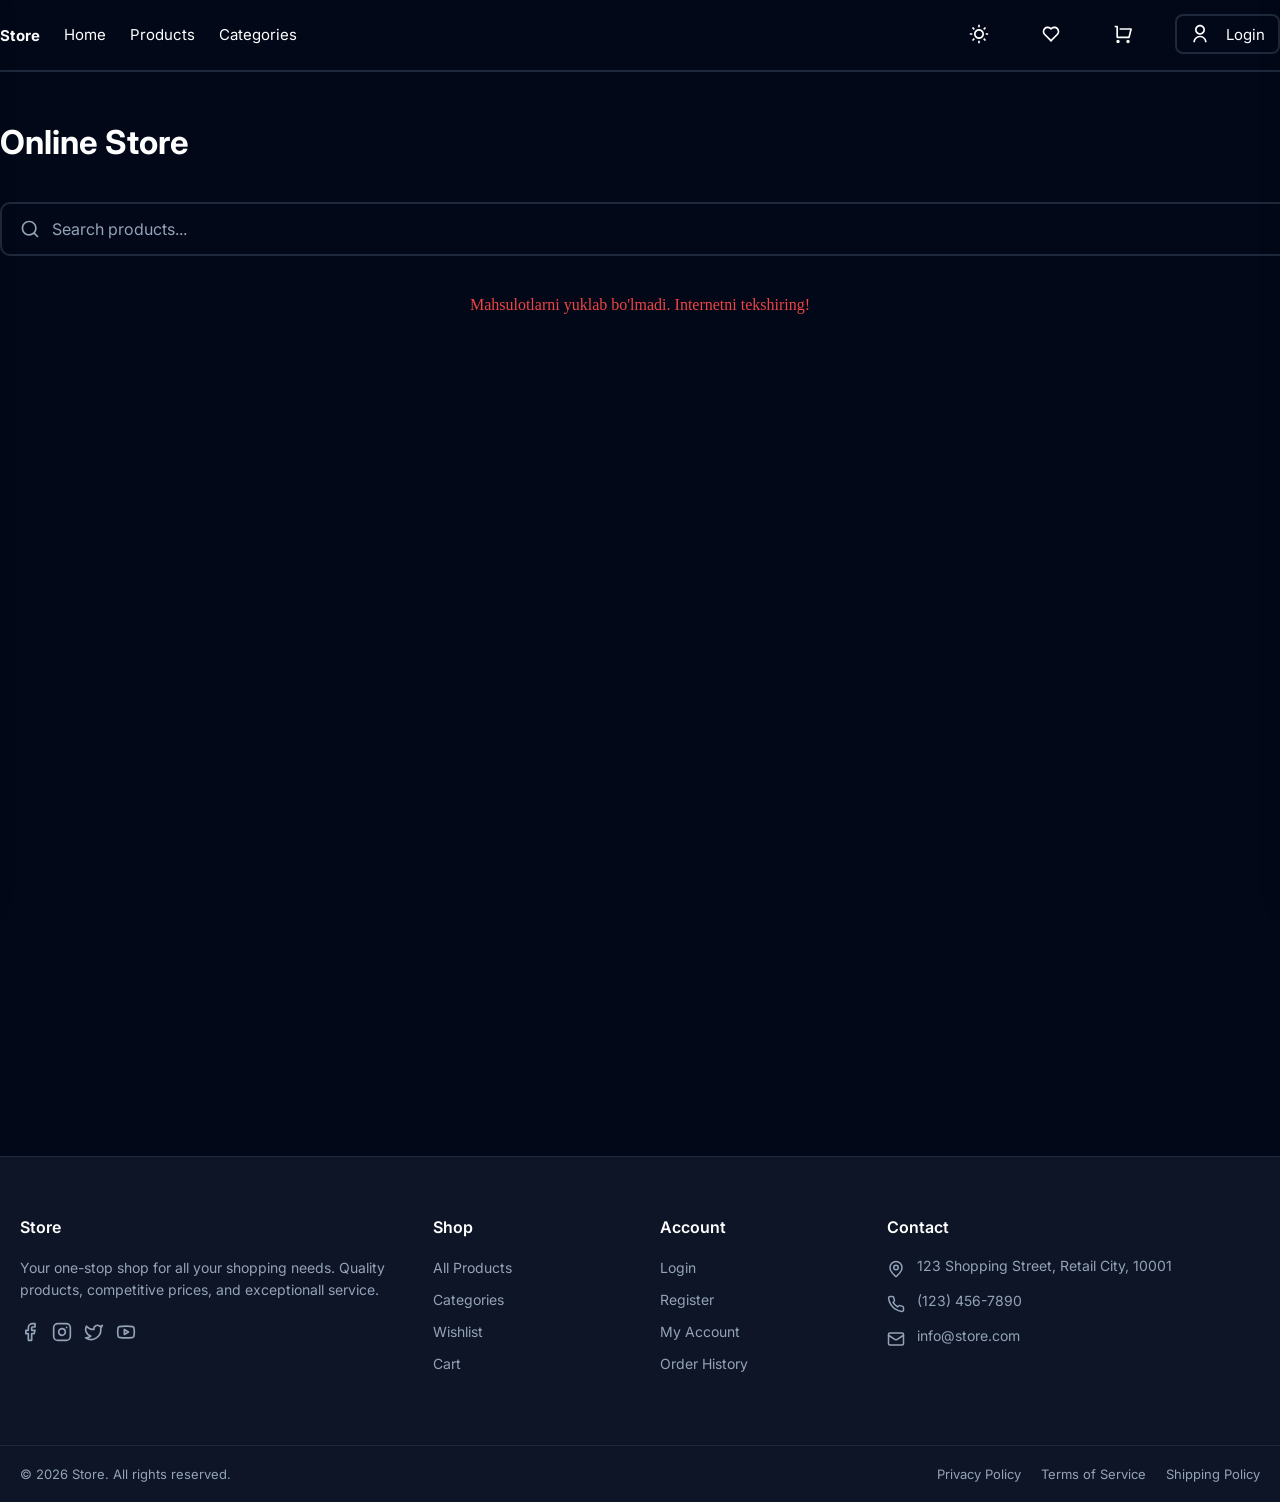
==== commit 8a8f6f94: "@media finished" ====
--- a/index.html
+++ b/index.html
@@ -14,8 +14,8 @@
         <div class="container1">
             <div class="nav-flex">
                 <div class="nav-text">
-                    <p class="store-p">Store</p>
-                    <p><a href="#">Home</a></p>
+                    <p class="store-p"><a href="./index.html">Store</a></p>
+                    <p><a href="./index.html">Home</a></p>
                     <p><a href="./index.html">Products</a></p>
                     <p><a href="./pages/categories.html">Categories</a></p>
                 </div>
@@ -27,6 +27,7 @@
                                     d="M12 18C8.68629 18 6 15.3137 6 12C6 8.68629 8.68629 6 12 6C15.3137 6 18 8.68629 18 12C18 15.3137 15.3137 18 12 18ZM12 16C14.2091 16 16 14.2091 16 12C16 9.79086 14.2091 8 12 8C9.79086 8 8 9.79086 8 12C8 14.2091 9.79086 16 12 16ZM11 1H13V4H11V1ZM11 20H13V23H11V20ZM3.51472 4.92893L4.92893 3.51472L7.05025 5.63604L5.63604 7.05025L3.51472 4.92893ZM16.9497 18.364L18.364 16.9497L20.4853 19.0711L19.0711 20.4853L16.9497 18.364ZM19.0711 3.51472L20.4853 4.92893L18.364 7.05025L16.9497 5.63604L19.0711 3.51472ZM5.63604 16.9497L7.05025 18.364L4.92893 20.4853L3.51472 19.0711L5.63604 16.9497ZM23 11V13H20V11H23ZM4 11V13H1V11H4Z">
                                 </path>
                             </svg>
+
                             <div class="theme-dropdown" id="themeDropdown">
                                 <div class="theme-option">Light</div>
                                 <div class="theme-option">Dark</div>
@@ -35,7 +36,7 @@
                         </div>
                     </div>
                     <div class="nav-icon">
-                        <div class="nav-icon1 wishlist-wrapper">
+                        <div class="nav-icon1 wishlist-wrapper" id="wishlist-link">
                             <svg xmlns="http://www.w3.org/2000/svg" width="20" viewBox="0 0 24 24" fill="currentColor">
                                 <path
                                     d="M12.001 4.52853C14.35 2.42 17.98 2.49 20.2426 4.75736C22.5053 7.02472 22.583 10.637 20.4786 12.993L11.9999 21.485L3.52138 12.993C1.41705 10.637 1.49571 7.01901 3.75736 4.75736C6.02157 2.49315 9.64519 2.41687 12.001 4.52853ZM18.827 6.1701C17.3279 4.66794 14.9076 4.60701 13.337 6.01687L12.0019 7.21524L10.6661 6.01781C9.09098 4.60597 6.67506 4.66808 5.17157 6.17157C3.68183 7.66131 3.60704 10.0473 4.97993 11.6232L11.9999 18.6543L19.0201 11.6232C20.3935 10.0467 20.319 7.66525 18.827 6.1701Z">
@@ -43,7 +44,7 @@
                             </svg>
                             <div class="wishlist-dropdown">
                                 <div class="wishlist-header">
-                                    <h3>Wishlist (1)</h3>
+                                    <h3>Wishlist</h3>
                                 </div>
                                 <div class="wishlist-item">
                                     <img src="https://via.placeholder.com/50" alt="Product">
@@ -52,7 +53,10 @@
                                         <p class="item-price">$15.99</p>
                                     </div>
                                 </div>
-                                <button class="view-wishlist-btn">View Wishlist</button>
+                                <a href="./pages/wishlist.html" class="view-wishlist-page-btn"
+                                    style="display: block; text-align: center; background-color: #2563eb; color: #fff; text-decoration: none; padding: 10px; border-radius: 8px; font-weight: 600; cursor: pointer; font-family: 'Inter', sans-serif;">
+                                    View Wishlist
+                                </a>
                             </div>
                         </div>
                     </div>
@@ -63,7 +67,6 @@
                                     d="M4.00488 16V4H2.00488V2H5.00488C5.55717 2 6.00488 2.44772 6.00488 3V15H18.4433L20.4433 7H8.00488V5H21.7241C22.2764 5 22.7241 5.44772 22.7241 6C22.7241 6.08176 22.7141 6.16322 22.6942 6.24254L20.1942 16.2425C20.083 16.6877 19.683 17 19.2241 17H5.00488C4.4526 17 4.00488 16.5523 4.00488 16ZM6.00488 23C4.90031 23 4.00488 22.1046 4.00488 21C4.00488 19.8954 4.90031 19 6.00488 19C7.10945 19 8.00488 19.8954 8.00488 21C8.00488 22.1046 7.10945 23 6.00488 23ZM18.0049 23C16.9003 23 16.0049 22.1046 16.0049 21C16.0049 19.8954 16.9003 19 18.0049 19C19.1095 19 20.0049 19.8954 20.0049 21C20.0049 22.1046 19.1095 23 18.0049 23Z">
                                 </path>
                             </svg>
-                            <span class="cart-badge">16</span>
                             <div class="cart-dropdown">
                                 <div class="cart-header">
                                     <h3>Cart </h3>
@@ -89,10 +92,23 @@
                         </svg>
                         <p>Login</p>
                     </a>
-                </div>
-            </div>
-        </div>
+
+                    <!-- Navbardagi .nav-icon-flex oxiriga shuni qo'shing -->
+                    <button class="mobile-menu-btn" id="mobileMenuBtn">
+                        <svg xmlns="http://www.w3.org/2000/svg" width="24" height="24" viewBox="0 0 24 24" fill="none"
+                            stroke="currentColor" stroke-width="2">
+                            <line x1="3" y1="12" x2="21" y2="12"></line>
+                            <line x1="3" y1="6" x2="21" y2="6"></line>
+                            <line x1="3" y1="18" x2="21" y2="18"></line>
+                        </svg>
+                    </button>
+                </div>
+            </div>
+        </div>
+
     </nav>
+
+
 
 
     <div id="filterDrawer" class="filter-drawer">
@@ -155,7 +171,6 @@
             <div class="products-grid" id="productsContainer"></div>
         </div>
     </section>
-
 
     <footer class="site-footer">
         <div class="footer-container">
@@ -262,8 +277,37 @@
 
 
 
-
-
+ <div class="sidebar-overlay" id="sidebarOverlay"></div>
+<aside class="mobile-sidebar" id="mobileSidebar">
+    <div class="sidebar-header">
+        <button class="close-sidebar-btn" id="closeSidebarBtn">
+            <svg xmlns="http://www.w3.org/2000/svg" width="20" height="20" viewBox="0 0 24 24" fill="none" stroke="currentColor" stroke-width="2">
+                <line x1="18" y1="6" x2="6" y2="18"></line>
+                <line x1="6" y1="6" x2="18" y2="18"></line>
+            </svg>
+        </button>
+    </div>
+    
+    <div class="sidebar-menu">
+        <div class="sidebar-links">
+            <a href="#">Home</a>
+            <a href="./index.html">Products</a>
+            <a href="./pages/categories.html">Categories</a>
+            <a href="./pages/wishlist.html">Wishlist (<span id="sidebarWishlistCount">0</span>)</a>
+            <a href="./pages/card.html">Cart (<span id="sidebarCartCount">0</span>)</a>
+            <a href="./pages/login.html" class="login-link">Login / Register</a>
+        </div>
+
+        <div class="sidebar-theme-row">
+            <span>Theme:</span>
+            <button class="sidebar-theme-toggle" id="sidebarThemeBtn">
+                <svg xmlns="http://www.w3.org/2000/svg" width="18" height="18" viewBox="0 0 24 24" fill="currentColor">
+                    <path d="M12 18C8.68629 18 6 15.3137 6 12C6 8.68629 8.68629 6 12 6C15.3137 6 18 8.68629 18 12C18 15.3137 15.3137 18 12 18ZM12 16C14.2091 16 16 14.2091 16 12C16 9.79086 14.2091 8 12 8C9.79086 8 8 9.79086 8 12C8 14.2091 9.79086 16 12 16ZM11 1H13V4H11V1ZM11 20H13V23H11V20ZM3.51472 4.92893L4.92893 3.51472L7.05025 5.63604L5.63604 7.05025L3.51472 4.92893ZM16.9497 18.364L18.364 16.9497L20.4853 19.0711L19.0711 20.4853L16.9497 18.364ZM19.0711 3.51472L20.4853 4.92893L18.364 7.05025L16.9497 5.63604L19.0711 3.51472ZM5.63604 16.9497L7.05025 18.364L4.92893 20.4853L3.51472 19.0711L5.63604 16.9497ZM23 11V13H20V11H23ZM4 11V13H1V11H4Z"/>
+                </svg>
+            </button>
+        </div>
+    </div>
+</aside>
     <script type="module" src="./js/main.js"></script>
 </body>
 
--- a/css/style.css
+++ b/css/style.css
@@ -363,8 +363,8 @@
   gap: 20px;
 }
 body .cart-page .cart-item .cart-item-img {
-  width: 80px;
-  height: 80px;
+  width: 110px;
+  height: 110px;
   object-fit: contain;
   border-radius: 8px;
   background-color: transparent;
@@ -1376,7 +1376,6 @@
   color: #94A3B8;
   font-family: "Inter", sans-serif;
   border-top: 1px solid #1E293B;
-  padding-top: 60px;
 }
 body .site-footer .footer-container {
   max-width: 1500px;
@@ -1466,20 +1465,587 @@
   color: #fff;
 }
 
-:root {
-  --bg-color: #19110b;
-  --text-color: #ffffff;
+.sidebar-overlay {
+  position: fixed;
+  top: 0;
+  left: 0;
+  width: 100vw;
+  height: 100vh;
+  background-color: rgba(0, 0, 0, 0.5);
+  z-index: 998;
+  opacity: 0;
+  visibility: hidden;
+  transition: all 0.3s ease;
+}
+.sidebar-overlay.open {
+  opacity: 1;
+  visibility: visible;
 }
 
-html.light-mode {
-  --bg-color: #ffffff !important;
-  --text-color: #111827 !important;
-  background-color: var(--bg-color) !important;
-  color: var(--text-color) !important;
-}
-html.light-mode body {
-  background-color: var(--bg-color);
-  color: var(--text-color);
+.mobile-sidebar {
+  position: fixed !important;
+  top: 0;
+  left: -280px;
+  width: 270px;
+  height: 100vh;
+  background-color: #050a14;
+  /* Rasmdagi quyuq to'q ko'k/qora fon */
+  color: #ffffff;
+  z-index: 999;
+  padding: 24px 20px;
+  display: flex;
+  flex-direction: column;
+  box-sizing: border-box;
+  transition: left 0.35s cubic-bezier(0.4, 0, 0.2, 1);
+}
+.mobile-sidebar.open {
+  left: 0 !important;
+}
+.mobile-sidebar .sidebar-header {
+  display: flex;
+  justify-content: flex-end;
+  margin-bottom: 30px;
+}
+.mobile-sidebar .sidebar-header .close-sidebar-btn {
+  background: none;
+  border: none;
+  color: #94a3b8;
+  cursor: pointer;
+  padding: 4px;
+}
+.mobile-sidebar .sidebar-header .close-sidebar-btn:hover {
+  color: #ffffff;
+}
+.mobile-sidebar .sidebar-menu {
+  display: flex;
+  flex-direction: column;
+  justify-content: space-between;
+  height: 100%;
+}
+.mobile-sidebar .sidebar-links {
+  display: flex;
+  flex-direction: column;
+  gap: 22px;
+}
+.mobile-sidebar .sidebar-links a {
+  color: #ffffff;
+  text-decoration: none;
+  font-family: "Inter", sans-serif;
+  font-size: 16px;
+  font-weight: 600;
+  transition: opacity 0.2s;
+}
+.mobile-sidebar .sidebar-links a:hover {
+  opacity: 0.8;
+}
+.mobile-sidebar .sidebar-theme-row {
+  display: flex;
+  align-items: center;
+  gap: 15px;
+  font-family: "Inter", sans-serif;
+  font-size: 16px;
+  font-weight: 600;
+  color: #ffffff;
+}
+.mobile-sidebar .sidebar-theme-row .sidebar-theme-toggle {
+  background: none;
+  border: none;
+  color: #ffffff;
+  cursor: pointer;
+  display: flex;
+  align-items: center;
+  justify-content: center;
+  padding: 4px;
+}
+
+.mobile-menu-btn {
+  display: none;
+  background: none;
+  border: none;
+  color: inherit;
+  cursor: pointer;
+  padding: 8px;
+  font-size: 24px;
+}
+
+.sidebar-overlay {
+  position: fixed;
+  top: 0;
+  left: 0;
+  width: 100vw;
+  height: 100vh;
+  background-color: rgba(0, 0, 0, 0.6);
+  backdrop-filter: blur(3px);
+  z-index: 998;
+  opacity: 0;
+  visibility: hidden;
+  transition: opacity 0.3s ease, visibility 0.3s ease;
+}
+.sidebar-overlay.open {
+  opacity: 1;
+  visibility: visible;
+}
+
+.mobile-sidebar {
+  position: fixed;
+  top: 0;
+  left: -300px;
+  /* Boshida ekrandan tashqarida yashiringan */
+  width: 280px;
+  height: 100vh;
+  background-color: var(--bg-color, #0b0f19);
+  color: var(--text-color, #ffffff);
+  z-index: 999;
+  box-shadow: 5px 0 25px rgba(0, 0, 0, 0.4);
+  display: flex;
+  flex-direction: column;
+  padding: 20px;
+  transition: left 0.35s ease-in-out;
+  box-sizing: border-box;
+}
+.mobile-sidebar.open {
+  left: 0 !important;
+  /* Ochilganda chapdan chiqadi */
+}
+.mobile-sidebar .sidebar-header {
+  display: flex;
+  justify-content: flex-end;
+  margin-bottom: 15px;
+}
+.mobile-sidebar .sidebar-header .close-sidebar-btn {
+  background: none;
+  border: none;
+  color: inherit;
+  cursor: pointer;
+  padding: 5px;
+  font-size: 20px;
+}
+.mobile-sidebar .sidebar-links {
+  display: flex;
+  flex-direction: column;
+  gap: 16px;
+  flex-grow: 1;
+}
+.mobile-sidebar .sidebar-links a {
+  color: inherit;
+  text-decoration: none;
+  font-size: 16px;
+  font-weight: 500;
+  font-family: "Inter", sans-serif;
+  transition: color 0.2s;
+}
+.mobile-sidebar .sidebar-links a:hover {
+  color: #2563eb;
+}
+
+@media (max-width: 768px) {
+  .nav-text p:not(.store-p) {
+    display: none !important;
+  }
+  .nav-icon-flex .nav-icon:not(.theme-wrapper),
+  .nav-icon-flex .svg-login {
+    display: none !important;
+  }
+  .mobile-menu-btn {
+    display: flex;
+    align-items: center;
+    justify-content: center;
+  }
+  .nav-flex {
+    justify-content: space-between;
+  }
+}
+/* --- DESKTOP STYLES (Asosiy kodni to'g'rilash) --- */
+.search-section {
+  background-color: #020817;
+}
+.search-section .search-container {
+  max-width: 1500px;
+  margin: 0 auto;
+}
+.search-section .search-container .search-flex {
+  display: flex;
+  align-items: center;
+  gap: 1.2rem;
+  color: #fff;
+}
+.search-section .search-container .search-flex .search-input {
+  display: flex;
+  align-items: center;
+  position: relative;
+  flex: 1;
+  /* Fixed 1360px o'rniga moslashuvchan qilish */
+}
+.search-section .search-container .search-flex .search-input input {
+  background-color: transparent;
+  outline: none;
+  color: #fff;
+  border: 2px solid #1E293B;
+  border-radius: 10px;
+  font-family: "Inter", sans-serif;
+  font-size: 16px;
+  padding: 15px 10px 15px 50px;
+  width: 100%;
+  /* Qutini to'liq kenglikda ushlash */
+  box-sizing: border-box;
+}
+.search-section .search-container .search-flex .search-input input:focus {
+  border: 2px solid #3B82F6;
+}
+.search-section .search-container .search-flex .search-input input::placeholder {
+  color: #94A3B8;
+}
+.search-section .search-container .search-flex .search-input svg {
+  position: absolute;
+  left: 20px;
+  color: #94A3B8;
+}
+.search-section .search-container .search-flex .filter {
+  display: flex;
+  align-items: center;
+  gap: 0.8rem;
+  padding: 12px 20px;
+  border-radius: 10px;
+  cursor: pointer;
+  border: 2px solid #1E293B;
+  white-space: nowrap;
+}
+.search-section .search-container .search-flex .filter p {
+  font-family: "Inter", sans-serif;
+  font-size: 16px;
+  font-weight: 600;
+  margin: 0;
+}
+.search-section .search-container .search-flex .filter:hover {
+  background-color: #1E293B;
+}
+
+/* --- MOBIL EKRANLARDA KONTEYNER CHETLARINI TO'G'RILASH --- */
+@media (max-width: 768px) {
+  /* Navbar konteyneriga yon tomonlardan bo'shliq beramiz */
+  nav .container1 {
+    padding-left: 10px !important;
+    padding-right: 10px !important;
+    box-sizing: border-box;
+  }
+  /* "Online Store" sarlavhasi joylashgan konteynerga ham bo'shliq beramiz */
+  .text-section .text-div {
+    padding-left: 10px !important;
+    padding-right: 10px !important;
+    box-sizing: border-box;
+  }
+  .text-section {
+    border-bottom: none !important;
+  }
+  /* Qidiruv va filtr qismi ham chiroyli turishi uchun */
+  .search-section .search-container {
+    padding-top: 20px;
+    padding-left: 10px !important;
+    padding-right: 10px !important;
+  }
+  /* --- "ONLINE STORE" TAGIDAGI CHIZIQNI OLIB TASHLASH --- */
+  .text-section,
+  .search-section {
+    border-bottom: none !important;
+  }
+  /* Agar chiziq qaysidir boshqa klass yoki elementga tegishli bo'lsa, umumiy tozalash: */
+  .text-section {
+    border: none !important;
+    box-shadow: none !important;
+  }
+}
+@media (max-width: 768px) {
+  /* 1. Sarlavha qismi (Online Store) */
+  .text-section .text-div h1 {
+    padding: 24px 0 16px 0 !important;
+    font-size: 28px !important;
+    font-weight: 700;
+  }
+  /* 2. Qidiruv va Filter bo'limi */
+  .search-section .search-container .search-flex {
+    flex-direction: column !important;
+    /* Elementlarni ustma-ust joylashtirish */
+    align-items: flex-start !important;
+    /* Chap tomonga tekislash */
+    gap: 12px !important;
+    /* Qidiruv qutisi telefonda 100% bo'ladi */
+  }
+  .search-section .search-container .search-flex .search-input {
+    width: 100% !important;
+  }
+  .search-section .search-container .search-flex .search-input input {
+    padding: 12px 10px 12px 45px !important;
+    font-size: 15px !important;
+    border-radius: 8px !important;
+  }
+  .search-section .search-container .search-flex .search-input svg {
+    left: 15px !important;
+    width: 18px !important;
+    height: 18px !important;
+  }
+  .search-section .search-container .search-flex {
+    /* Filter tugmasi rasmga o'xshab chap tomonda ixcham turadi */
+  }
+  .search-section .search-container .search-flex .filter {
+    width: auto !important;
+    /* To'liq kenglikka cho'zilib ketmaydi */
+    padding: 8px 16px !important;
+    border-radius: 8px !important;
+  }
+  .search-section .search-container .search-flex .filter p {
+    font-size: 15px !important;
+  }
+  .search-section .search-container .search-flex .filter svg {
+    width: 16px !important;
+    height: 16px !important;
+  }
+}
+/* ==========================================
+   MAHSULOTLAR KARTASINING MOBIL UCHUN MEDIASI
+   ========================================== */
+@media (max-width: 768px) {
+  .cart-section {
+    padding: 20px 0 !important;
+  }
+  .cart-section .container1 {
+    padding-left: 16px !important;
+    padding-right: 16px !important;
+  }
+  .cart-section .container1 .products-grid {
+    /* Telefonda grid 4 tadan 1 taga o'zgaradi va har bir qatorda 1 tadan chiqadi */
+    grid-template-columns: 1fr !important;
+    gap: 20px !important;
+  }
+  .cart-section .container1 .products-grid .product-card {
+    width: 100% !important;
+    max-width: 100% !important;
+    margin: 0 auto !important;
+    box-sizing: border-box !important;
+    /* Rasm qutisini mobil uchun ixchamlashtirish */
+  }
+  .cart-section .container1 .products-grid .product-card .product-img-box {
+    height: 280px !important;
+    /* Telefonda rasm balandligi */
+    width: 100% !important;
+    margin-bottom: 12px !important;
+  }
+  .cart-section .container1 .products-grid .product-card .product-img-box img {
+    width: 100% !important;
+    height: 100% !important;
+    object-fit: cover !important;
+  }
+  .cart-section .container1 .products-grid .product-card {
+    /* Matn qismi */
+  }
+  .cart-section .container1 .products-grid .product-card .product-info {
+    padding: 0 16px !important;
+    margin-bottom: 12px !important;
+  }
+  .cart-section .container1 .products-grid .product-card .product-info .product-title {
+    font-size: 15px !important;
+    white-space: normal !important;
+    /* Uzun nomlar pastga tushishi uchun */
+    display: -webkit-box;
+    -webkit-line-clamp: 2;
+    -webkit-box-orient: vertical;
+    overflow: hidden;
+  }
+  .cart-section .container1 .products-grid .product-card .product-info .product-desc {
+    font-size: 12px !important;
+    -webkit-line-clamp: 2 !important;
+  }
+  .cart-section .container1 .products-grid .product-card .product-info .product-price {
+    font-size: 16px !important;
+  }
+  .cart-section .container1 .products-grid .product-card {
+    /* "Add to Cart" tugmasi katakchaga moslashadi (fixed 335px olib tashlandi) */
+  }
+  .cart-section .container1 .products-grid .product-card .add-to-cart-btn {
+    width: calc(100% - 32px) !important;
+    /* Chetlari bilan bir xil turishi uchun */
+    margin: 0 16px 16px 16px !important;
+    padding: 12px !important;
+    font-size: 14px !important;
+    box-sizing: border-box !important;
+  }
+}
+/* ==========================================
+   FOOTER MOBILE RESPONSIVE STYLES
+   ========================================== */
+@media (max-width: 768px) {
+  .site-footer {
+    padding: 40px 0 20px 0 !important;
+    /* Desktopdagi 4 ta ustunli gridni telefonda 1 ta ustunli qilib o'zgartiramiz */
+  }
+  .site-footer .footer-container {
+    grid-template-columns: 1fr !important;
+    gap: 30px !important;
+    padding-left: 20px !important;
+    padding-right: 20px !important;
+  }
+  .site-footer .footer-col .footer-title {
+    font-size: 16px !important;
+    margin-bottom: 12px !important;
+  }
+  .site-footer .footer-col .footer-desc {
+    font-size: 13px !important;
+    margin-bottom: 15px !important;
+  }
+  .site-footer .footer-col .social-links {
+    gap: 16px !important;
+  }
+  .site-footer .footer-col {
+    /* Havolalar orasidagi masofani qisqartirish */
+  }
+  .site-footer .footer-col .footer-links li,
+  .site-footer .footer-col .footer-contact li {
+    margin-bottom: 10px !important;
+    font-size: 13px !important;
+  }
+  .site-footer {
+    /* Pastki copyright va policy qismi */
+  }
+  .site-footer .footer-bottom {
+    margin-top: 30px !important;
+    padding: 15px 20px !important;
+    border-top: 1px solid #1f2937 !important;
+  }
+  .site-footer .footer-bottom .bottom-content {
+    flex-direction: column !important;
+    gap: 15px !important;
+    text-align: center !important;
+    font-size: 12px !important;
+  }
+  .site-footer .footer-bottom .bottom-content .footer-policies {
+    flex-wrap: wrap !important;
+    justify-content: center !important;
+    gap: 15px !important;
+  }
+}
+/* ==========================================
+   CART PAGE MOBILE RESPONSIVE STYLES
+   ========================================== */
+@media (max-width: 768px) {
+  .cart-page {
+    padding: 20px 16px !important;
+  }
+  .cart-page .container {
+    padding-left: 0 !important;
+    padding-right: 0 !important;
+  }
+  .cart-page .cart-title {
+    font-size: 24px !important;
+    margin-bottom: 20px !important;
+  }
+  .cart-page .cart-content {
+    flex-direction: column !important;
+    gap: 30px !important;
+  }
+  .cart-page .cart-content .cart-left {
+    width: 100% !important;
+  }
+  .cart-page .cart-content .cart-right {
+    width: 100% !important;
+  }
+  .cart-page .cart-item {
+    position: relative !important;
+    padding: 16px 0 !important;
+    gap: 12px !important;
+  }
+  .cart-page .cart-item .cart-item-img {
+    width: 80px !important;
+    height: 80px !important;
+  }
+  .cart-page .cart-item .cart-item-info {
+    width: 100% !important;
+  }
+  .cart-page .cart-item .cart-item-info .cart-item-title {
+    font-size: 15px !important;
+    white-space: normal !important;
+  }
+  .cart-page .cart-item .cart-item-info .cart-item-price {
+    font-size: 13px !important;
+  }
+  .cart-page .cart-item .cart-item-info .cart-item-actions {
+    flex-wrap: wrap !important;
+    gap: 12px !important;
+    margin-top: 6px !important;
+  }
+  .cart-page .cart-item .cart-item-total {
+    position: absolute !important;
+    top: 16px !important;
+    right: 0 !important;
+    font-size: 16px !important;
+  }
+  .cart-page .cart-actions-bottom {
+    flex-direction: column !important;
+    gap: 12px !important;
+    margin-top: 15px !important;
+  }
+  .cart-page .cart-actions-bottom .clear-cart-btn,
+  .cart-page .cart-actions-bottom .continue-btn {
+    width: 100% !important;
+    text-align: center !important;
+    padding: 12px !important;
+    box-sizing: border-box !important;
+  }
+  .cart-page {
+    /* Order Summary bloki */
+  }
+  .cart-page .order-summary {
+    padding: 20px 16px !important;
+  }
+  .cart-page .order-summary .summary-title {
+    font-size: 18px !important;
+    margin-bottom: 15px !important;
+  }
+  .cart-page .order-summary .summary-row {
+    font-size: 15px !important;
+  }
+  .cart-page .order-summary .checkout-btn {
+    padding: 14px !important;
+    font-size: 15px !important;
+  }
+}
+/* ==========================================
+   EMPTY CART DESIGN STYLES
+   ========================================== */
+.empty-cart-container {
+  display: flex;
+  flex-direction: column;
+  align-items: center;
+  justify-content: center;
+  text-align: center;
+  padding: 60px 20px;
+  min-height: 50vh;
+  color: #ffffff;
+  font-family: "Inter", sans-serif;
+}
+.empty-cart-container h2 {
+  font-size: 26px;
+  font-weight: 700;
+  margin-bottom: 12px;
+  color: #ffffff;
+}
+.empty-cart-container p {
+  font-size: 15px;
+  color: #94a3b8;
+  margin-bottom: 24px;
+  max-width: 320px;
+  line-height: 1.5;
+}
+.empty-cart-container .continue-shopping-btn {
+  background-color: #2563eb;
+  color: #ffffff;
+  padding: 12px 28px;
+  border-radius: 8px;
+  text-decoration: none;
+  font-size: 15px;
+  font-weight: 600;
+  transition: background-color 0.2s;
+}
+.empty-cart-container .continue-shopping-btn:hover {
+  background-color: #1d4ed8;
 }
 
 /*# sourceMappingURL=style.css.map */
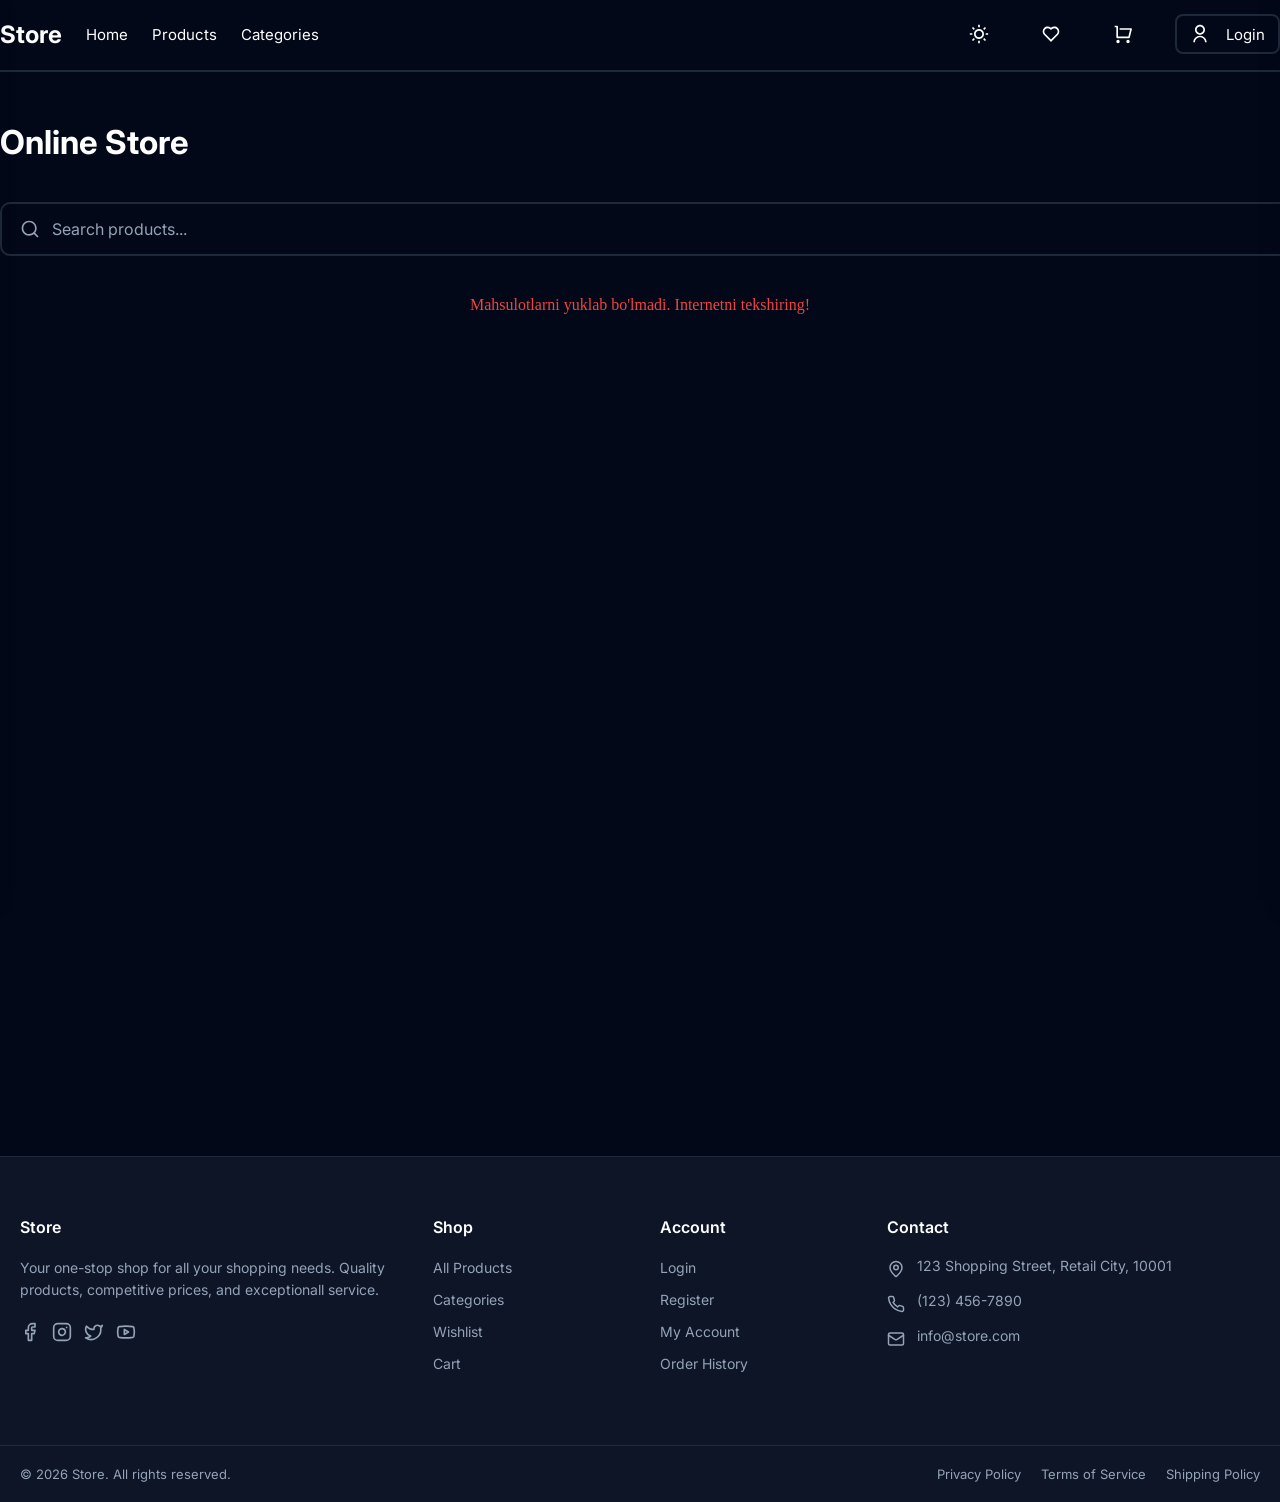
==== commit 09e46ed1: "update" ====
--- a/index.html
+++ b/index.html
@@ -14,7 +14,7 @@
         <div class="container1">
             <div class="nav-flex">
                 <div class="nav-text">
-                    <p class="store-p"><a href="./index.html">Store</a></p>
+                    <p ><a class="store-p" href="./index.html">Store</a></p>
                     <p><a href="./index.html">Home</a></p>
                     <p><a href="./index.html">Products</a></p>
                     <p><a href="./pages/categories.html">Categories</a></p>
@@ -53,7 +53,8 @@
                                         <p class="item-price">$15.99</p>
                                     </div>
                                 </div>
-                                <a href="./pages/wishlist.html" class="view-wishlist-page-btn"
+                                <!-- Nuqtani olib tashlab, to'g'ri yo'lni yozamiz -->
+                                <a href="pages/wishlist.html" class="view-wishlist-page-btn"
                                     style="display: block; text-align: center; background-color: #2563eb; color: #fff; text-decoration: none; padding: 10px; border-radius: 8px; font-weight: 600; cursor: pointer; font-family: 'Inter', sans-serif;">
                                     View Wishlist
                                 </a>
@@ -277,37 +278,40 @@
 
 
 
- <div class="sidebar-overlay" id="sidebarOverlay"></div>
-<aside class="mobile-sidebar" id="mobileSidebar">
-    <div class="sidebar-header">
-        <button class="close-sidebar-btn" id="closeSidebarBtn">
-            <svg xmlns="http://www.w3.org/2000/svg" width="20" height="20" viewBox="0 0 24 24" fill="none" stroke="currentColor" stroke-width="2">
-                <line x1="18" y1="6" x2="6" y2="18"></line>
-                <line x1="6" y1="6" x2="18" y2="18"></line>
-            </svg>
-        </button>
-    </div>
-    
-    <div class="sidebar-menu">
-        <div class="sidebar-links">
-            <a href="#">Home</a>
-            <a href="./index.html">Products</a>
-            <a href="./pages/categories.html">Categories</a>
-            <a href="./pages/wishlist.html">Wishlist (<span id="sidebarWishlistCount">0</span>)</a>
-            <a href="./pages/card.html">Cart (<span id="sidebarCartCount">0</span>)</a>
-            <a href="./pages/login.html" class="login-link">Login / Register</a>
-        </div>
-
-        <div class="sidebar-theme-row">
-            <span>Theme:</span>
-            <button class="sidebar-theme-toggle" id="sidebarThemeBtn">
-                <svg xmlns="http://www.w3.org/2000/svg" width="18" height="18" viewBox="0 0 24 24" fill="currentColor">
-                    <path d="M12 18C8.68629 18 6 15.3137 6 12C6 8.68629 8.68629 6 12 6C15.3137 6 18 8.68629 18 12C18 15.3137 15.3137 18 12 18ZM12 16C14.2091 16 16 14.2091 16 12C16 9.79086 14.2091 8 12 8C9.79086 8 8 9.79086 8 12C8 14.2091 9.79086 16 12 16ZM11 1H13V4H11V1ZM11 20H13V23H11V20ZM3.51472 4.92893L4.92893 3.51472L7.05025 5.63604L5.63604 7.05025L3.51472 4.92893ZM16.9497 18.364L18.364 16.9497L20.4853 19.0711L19.0711 20.4853L16.9497 18.364ZM19.0711 3.51472L20.4853 4.92893L18.364 7.05025L16.9497 5.63604L19.0711 3.51472ZM5.63604 16.9497L7.05025 18.364L4.92893 20.4853L3.51472 19.0711L5.63604 16.9497ZM23 11V13H20V11H23ZM4 11V13H1V11H4Z"/>
+    <div class="sidebar-overlay" id="sidebarOverlay"></div>
+    <aside class="mobile-sidebar" id="mobileSidebar">
+        <div class="sidebar-header">
+            <button class="close-sidebar-btn" id="closeSidebarBtn">
+                <svg xmlns="http://www.w3.org/2000/svg" width="20" height="20" viewBox="0 0 24 24" fill="none"
+                    stroke="currentColor" stroke-width="2">
+                    <line x1="18" y1="6" x2="6" y2="18"></line>
+                    <line x1="6" y1="6" x2="18" y2="18"></line>
                 </svg>
             </button>
         </div>
-    </div>
-</aside>
+
+        <div class="sidebar-menu">
+            <div class="sidebar-links">
+                <a href="#">Home</a>
+                <a href="./index.html">Products</a>
+                <a href="./pages/categories.html">Categories</a>
+                <a href="./pages/wishlist.html">Wishlist (<span id="sidebarWishlistCount">0</span>)</a>
+                <a href="./pages/card.html">Cart (<span id="sidebarCartCount">0</span>)</a>
+                <a href="./pages/login.html" class="login-link">Login / Register</a>
+            </div>
+
+            <div class="sidebar-theme-row">
+                <span>Theme:</span>
+                <button class="sidebar-theme-toggle" id="sidebarThemeBtn">
+                    <svg xmlns="http://www.w3.org/2000/svg" width="18" height="18" viewBox="0 0 24 24"
+                        fill="currentColor">
+                        <path
+                            d="M12 18C8.68629 18 6 15.3137 6 12C6 8.68629 8.68629 6 12 6C15.3137 6 18 8.68629 18 12C18 15.3137 15.3137 18 12 18ZM12 16C14.2091 16 16 14.2091 16 12C16 9.79086 14.2091 8 12 8C9.79086 8 8 9.79086 8 12C8 14.2091 9.79086 16 12 16ZM11 1H13V4H11V1ZM11 20H13V23H11V20ZM3.51472 4.92893L4.92893 3.51472L7.05025 5.63604L5.63604 7.05025L3.51472 4.92893ZM16.9497 18.364L18.364 16.9497L20.4853 19.0711L19.0711 20.4853L16.9497 18.364ZM19.0711 3.51472L20.4853 4.92893L18.364 7.05025L16.9497 5.63604L19.0711 3.51472ZM5.63604 16.9497L7.05025 18.364L4.92893 20.4853L3.51472 19.0711L5.63604 16.9497ZM23 11V13H20V11H23ZM4 11V13H1V11H4Z" />
+                    </svg>
+                </button>
+            </div>
+        </div>
+    </aside>
     <script type="module" src="./js/main.js"></script>
 </body>
 
--- a/css/style.css
+++ b/css/style.css
@@ -777,8 +777,9 @@
 }
 body nav .container1 .nav-flex .nav-text .store-p {
   font-family: "Inter", sans-serif;
-  font-size: 20px;
   font-weight: 700;
+  text-decoration: none;
+  font-size: 24px;
 }
 body nav .container1 .nav-flex .nav-icon-flex {
   display: flex;
@@ -1320,7 +1321,7 @@
 }
 body .login-section .login-card .login-form .form-group input {
   background-color: transparent;
-  border: 2px solid #1E293B;
+  border: 1px solid #1E293B;
   border-radius: 8px;
   padding: 12px 16px;
   color: #fff;
@@ -1336,14 +1337,14 @@
 }
 body .login-section .login-card .login-form .form-group input:-webkit-autofill, body .login-section .login-card .login-form .form-group input:-webkit-autofill:hover, body .login-section .login-card .login-form .form-group input:-webkit-autofill:focus {
   -webkit-text-fill-color: #fff;
-  -webkit-box-shadow: 0 0 0px 1000px #1E293B inset;
+  -webkit-box-shadow: 0 0 0px 1000px #020817 inset;
   transition: background-color 5000s ease-in-out 0s;
 }
 body .login-section .login-card .login-form .login-submit-btn {
   border-radius: 8px;
   padding: 12px;
   background: #3B82F6;
-  color: #020817;
+  color: #fff;
   cursor: pointer;
   width: 100%;
   border: none;
@@ -1463,6 +1464,91 @@
 }
 body .site-footer .footer-bottom .bottom-content .footer-policies a:hover {
   color: #fff;
+}
+body .cart-wrapper, body .wishlist-wrapper {
+  position: relative !important;
+  display: inline-flex;
+  align-items: center;
+  justify-content: center;
+  /* Badge (Doira ichidagi raqam) */
+}
+body .cart-wrapper .cart-badge, body .cart-wrapper .wishlist-badge, body .wishlist-wrapper .cart-badge, body .wishlist-wrapper .wishlist-badge {
+  position: absolute;
+  top: -6px;
+  right: -6px;
+  background-color: #3b82f6;
+  color: #ffffff;
+  font-size: 11px;
+  font-weight: 700;
+  font-family: "Inter", sans-serif;
+  min-width: 18px;
+  height: 18px;
+  border-radius: 50%;
+  display: flex;
+  align-items: center;
+  justify-content: center;
+  padding: 0 4px;
+  box-sizing: border-box;
+  z-index: 10;
+  pointer-events: none;
+}
+body .cart-wrapper, body .wishlist-wrapper {
+  /* Dropdown Paneli */
+}
+body .cart-wrapper .cart-dropdown, body .cart-wrapper .wishlist-dropdown, body .wishlist-wrapper .cart-dropdown, body .wishlist-wrapper .wishlist-dropdown {
+  position: absolute;
+  top: calc(100% + 10px);
+  right: 0;
+  width: 320px;
+  height: auto !important; /* Qat'iy balandlikni bekor qilamiz */
+  min-height: max-content;
+  background-color: #0b0f19;
+  border: 1px solid #1f2937;
+  border-radius: 12px;
+  padding: 16px;
+  box-shadow: 0 10px 25px rgba(0, 0, 0, 0.8);
+  box-sizing: border-box;
+  opacity: 0;
+  visibility: hidden;
+  transform: translateY(8px);
+  transition: all 0.25s ease-in-out;
+  z-index: 1000;
+}
+body .cart-wrapper .cart-dropdown .cart-header h3, body .cart-wrapper .cart-dropdown .wishlist-header h3, body .cart-wrapper .wishlist-dropdown .cart-header h3, body .cart-wrapper .wishlist-dropdown .wishlist-header h3, body .wishlist-wrapper .cart-dropdown .cart-header h3, body .wishlist-wrapper .cart-dropdown .wishlist-header h3, body .wishlist-wrapper .wishlist-dropdown .cart-header h3, body .wishlist-wrapper .wishlist-dropdown .wishlist-header h3 {
+  color: #ffffff;
+  font-size: 15px;
+  font-weight: 600;
+  margin: 0 0 12px 0;
+  font-family: "Inter", sans-serif;
+}
+body .cart-wrapper .cart-dropdown .dropdown-items-list, body .cart-wrapper .wishlist-dropdown .dropdown-items-list, body .wishlist-wrapper .cart-dropdown .dropdown-items-list, body .wishlist-wrapper .wishlist-dropdown .dropdown-items-list {
+  display: flex;
+  flex-direction: column;
+  gap: 12px;
+  margin-bottom: 14px;
+}
+body .cart-wrapper .cart-dropdown .view-btn, body .cart-wrapper .wishlist-dropdown .view-btn, body .wishlist-wrapper .cart-dropdown .view-btn, body .wishlist-wrapper .wishlist-dropdown .view-btn {
+  display: block;
+  width: 100%;
+  text-align: center;
+  background-color: #2563eb;
+  color: #ffffff;
+  text-decoration: none;
+  padding: 10px 0;
+  border-radius: 8px;
+  font-weight: 600;
+  font-size: 14px;
+  font-family: "Inter", sans-serif;
+  box-sizing: border-box;
+  transition: background-color 0.2s;
+}
+body .cart-wrapper .cart-dropdown .view-btn:hover, body .cart-wrapper .wishlist-dropdown .view-btn:hover, body .wishlist-wrapper .cart-dropdown .view-btn:hover, body .wishlist-wrapper .wishlist-dropdown .view-btn:hover {
+  background-color: #1d4ed8;
+}
+body .cart-wrapper:hover .cart-dropdown, body .cart-wrapper:hover .wishlist-dropdown, body .wishlist-wrapper:hover .cart-dropdown, body .wishlist-wrapper:hover .wishlist-dropdown {
+  opacity: 1;
+  visibility: visible;
+  transform: translateY(0);
 }
 
 .sidebar-overlay {
@@ -1489,7 +1575,6 @@
   width: 270px;
   height: 100vh;
   background-color: #050a14;
-  /* Rasmdagi quyuq to'q ko'k/qora fon */
   color: #ffffff;
   z-index: 999;
   padding: 24px 20px;
@@ -1590,7 +1675,6 @@
   position: fixed;
   top: 0;
   left: -300px;
-  /* Boshida ekrandan tashqarida yashiringan */
   width: 280px;
   height: 100vh;
   background-color: var(--bg-color, #0b0f19);
@@ -1605,7 +1689,6 @@
 }
 .mobile-sidebar.open {
   left: 0 !important;
-  /* Ochilganda chapdan chiqadi */
 }
 .mobile-sidebar .sidebar-header {
   display: flex;
@@ -1655,7 +1738,6 @@
     justify-content: space-between;
   }
 }
-/* --- DESKTOP STYLES (Asosiy kodni to'g'rilash) --- */
 .search-section {
   background-color: #020817;
 }
@@ -1674,7 +1756,6 @@
   align-items: center;
   position: relative;
   flex: 1;
-  /* Fixed 1360px o'rniga moslashuvchan qilish */
 }
 .search-section .search-container .search-flex .search-input input {
   background-color: transparent;
@@ -1686,7 +1767,6 @@
   font-size: 16px;
   padding: 15px 10px 15px 50px;
   width: 100%;
-  /* Qutini to'liq kenglikda ushlash */
   box-sizing: border-box;
 }
 .search-section .search-container .search-flex .search-input input:focus {
@@ -1720,15 +1800,12 @@
   background-color: #1E293B;
 }
 
-/* --- MOBIL EKRANLARDA KONTEYNER CHETLARINI TO'G'RILASH --- */
 @media (max-width: 768px) {
-  /* Navbar konteyneriga yon tomonlardan bo'shliq beramiz */
   nav .container1 {
     padding-left: 10px !important;
     padding-right: 10px !important;
     box-sizing: border-box;
   }
-  /* "Online Store" sarlavhasi joylashgan konteynerga ham bo'shliq beramiz */
   .text-section .text-div {
     padding-left: 10px !important;
     padding-right: 10px !important;
@@ -1737,38 +1814,30 @@
   .text-section {
     border-bottom: none !important;
   }
-  /* Qidiruv va filtr qismi ham chiroyli turishi uchun */
   .search-section .search-container {
     padding-top: 20px;
     padding-left: 10px !important;
     padding-right: 10px !important;
   }
-  /* --- "ONLINE STORE" TAGIDAGI CHIZIQNI OLIB TASHLASH --- */
   .text-section,
   .search-section {
     border-bottom: none !important;
   }
-  /* Agar chiziq qaysidir boshqa klass yoki elementga tegishli bo'lsa, umumiy tozalash: */
   .text-section {
     border: none !important;
     box-shadow: none !important;
   }
 }
 @media (max-width: 768px) {
-  /* 1. Sarlavha qismi (Online Store) */
   .text-section .text-div h1 {
     padding: 24px 0 16px 0 !important;
     font-size: 28px !important;
     font-weight: 700;
   }
-  /* 2. Qidiruv va Filter bo'limi */
   .search-section .search-container .search-flex {
     flex-direction: column !important;
-    /* Elementlarni ustma-ust joylashtirish */
     align-items: flex-start !important;
-    /* Chap tomonga tekislash */
     gap: 12px !important;
-    /* Qidiruv qutisi telefonda 100% bo'ladi */
   }
   .search-section .search-container .search-flex .search-input {
     width: 100% !important;
@@ -1783,12 +1852,8 @@
     width: 18px !important;
     height: 18px !important;
   }
-  .search-section .search-container .search-flex {
-    /* Filter tugmasi rasmga o'xshab chap tomonda ixcham turadi */
-  }
   .search-section .search-container .search-flex .filter {
     width: auto !important;
-    /* To'liq kenglikka cho'zilib ketmaydi */
     padding: 8px 16px !important;
     border-radius: 8px !important;
   }
@@ -1800,9 +1865,6 @@
     height: 16px !important;
   }
 }
-/* ==========================================
-   MAHSULOTLAR KARTASINING MOBIL UCHUN MEDIASI
-   ========================================== */
 @media (max-width: 768px) {
   .cart-section {
     padding: 20px 0 !important;
@@ -1812,7 +1874,6 @@
     padding-right: 16px !important;
   }
   .cart-section .container1 .products-grid {
-    /* Telefonda grid 4 tadan 1 taga o'zgaradi va har bir qatorda 1 tadan chiqadi */
     grid-template-columns: 1fr !important;
     gap: 20px !important;
   }
@@ -1821,11 +1882,9 @@
     max-width: 100% !important;
     margin: 0 auto !important;
     box-sizing: border-box !important;
-    /* Rasm qutisini mobil uchun ixchamlashtirish */
   }
   .cart-section .container1 .products-grid .product-card .product-img-box {
     height: 280px !important;
-    /* Telefonda rasm balandligi */
     width: 100% !important;
     margin-bottom: 12px !important;
   }
@@ -1834,9 +1893,6 @@
     height: 100% !important;
     object-fit: cover !important;
   }
-  .cart-section .container1 .products-grid .product-card {
-    /* Matn qismi */
-  }
   .cart-section .container1 .products-grid .product-card .product-info {
     padding: 0 16px !important;
     margin-bottom: 12px !important;
@@ -1844,7 +1900,6 @@
   .cart-section .container1 .products-grid .product-card .product-info .product-title {
     font-size: 15px !important;
     white-space: normal !important;
-    /* Uzun nomlar pastga tushishi uchun */
     display: -webkit-box;
     -webkit-line-clamp: 2;
     -webkit-box-orient: vertical;
@@ -1857,25 +1912,17 @@
   .cart-section .container1 .products-grid .product-card .product-info .product-price {
     font-size: 16px !important;
   }
-  .cart-section .container1 .products-grid .product-card {
-    /* "Add to Cart" tugmasi katakchaga moslashadi (fixed 335px olib tashlandi) */
-  }
   .cart-section .container1 .products-grid .product-card .add-to-cart-btn {
     width: calc(100% - 32px) !important;
-    /* Chetlari bilan bir xil turishi uchun */
     margin: 0 16px 16px 16px !important;
     padding: 12px !important;
     font-size: 14px !important;
     box-sizing: border-box !important;
   }
 }
-/* ==========================================
-   FOOTER MOBILE RESPONSIVE STYLES
-   ========================================== */
 @media (max-width: 768px) {
   .site-footer {
     padding: 40px 0 20px 0 !important;
-    /* Desktopdagi 4 ta ustunli gridni telefonda 1 ta ustunli qilib o'zgartiramiz */
   }
   .site-footer .footer-container {
     grid-template-columns: 1fr !important;
@@ -1894,16 +1941,10 @@
   .site-footer .footer-col .social-links {
     gap: 16px !important;
   }
-  .site-footer .footer-col {
-    /* Havolalar orasidagi masofani qisqartirish */
-  }
   .site-footer .footer-col .footer-links li,
   .site-footer .footer-col .footer-contact li {
     margin-bottom: 10px !important;
     font-size: 13px !important;
-  }
-  .site-footer {
-    /* Pastki copyright va policy qismi */
   }
   .site-footer .footer-bottom {
     margin-top: 30px !important;
@@ -1922,9 +1963,6 @@
     gap: 15px !important;
   }
 }
-/* ==========================================
-   CART PAGE MOBILE RESPONSIVE STYLES
-   ========================================== */
 @media (max-width: 768px) {
   .cart-page {
     padding: 20px 16px !important;
@@ -1989,9 +2027,6 @@
     padding: 12px !important;
     box-sizing: border-box !important;
   }
-  .cart-page {
-    /* Order Summary bloki */
-  }
   .cart-page .order-summary {
     padding: 20px 16px !important;
   }
@@ -2007,9 +2042,6 @@
     font-size: 15px !important;
   }
 }
-/* ==========================================
-   EMPTY CART DESIGN STYLES
-   ========================================== */
 .empty-cart-container {
   display: flex;
   flex-direction: column;
